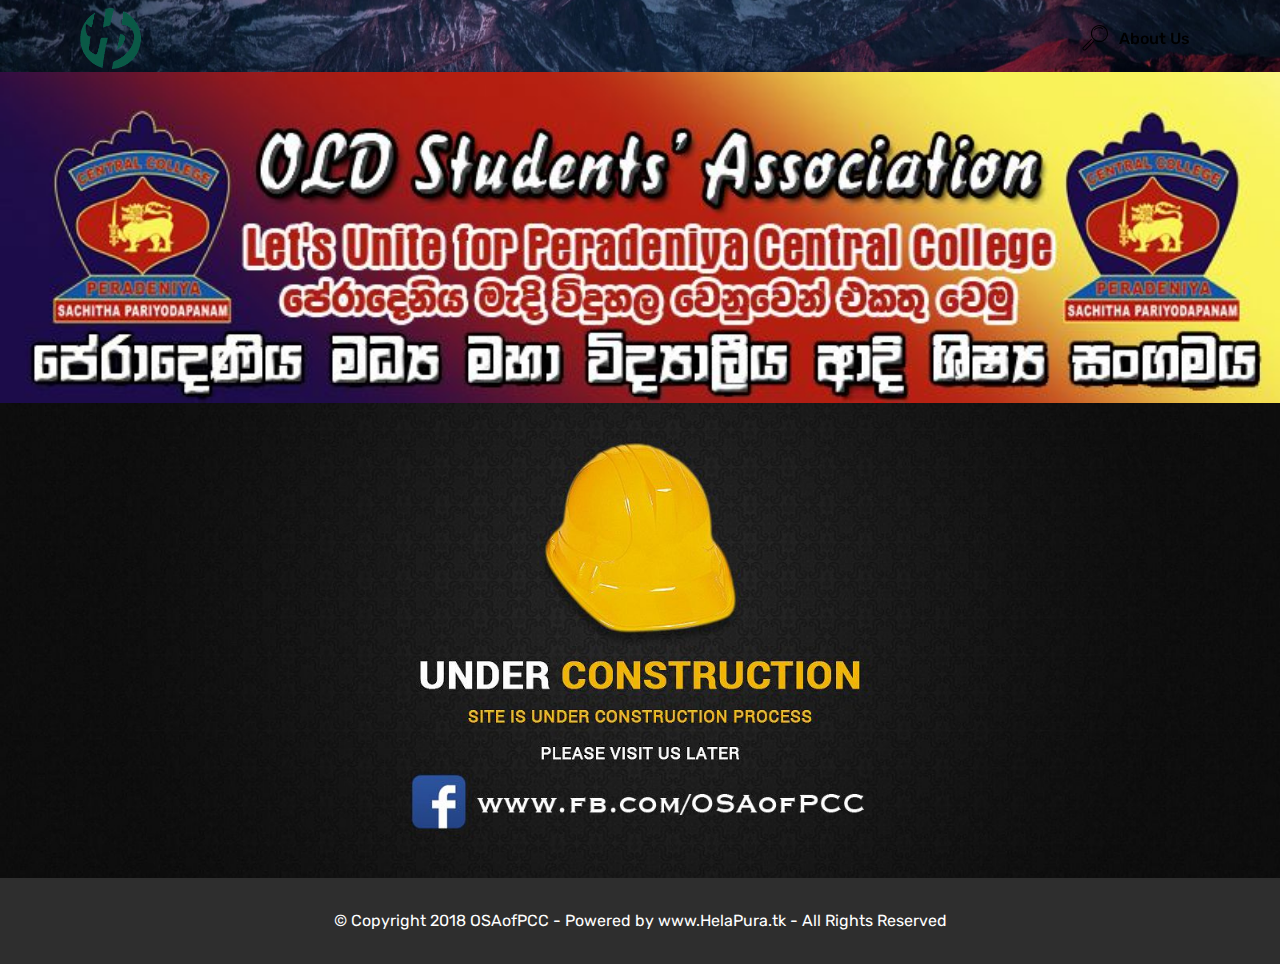
==== OSAofPCC.html @ 98aab87f "create github pages" ====
<!DOCTYPE html>
<html >
<head>
  <!-- Site made with Mobirise Website Builder v4.6.5, https://mobirise.com -->
  <meta charset="UTF-8">
  <meta http-equiv="X-UA-Compatible" content="IE=edge">
  <meta name="generator" content="Mobirise v4.6.5, mobirise.com">
  <meta name="viewport" content="width=device-width, initial-scale=1, minimum-scale=1">
  <link rel="shortcut icon" href="assets/images/hp-pc-240x240.png" type="image/x-icon">
  <meta name="description" content="
OLD Students' Association of Peradeniya Central College">
  <title>OSA of PCC</title>
  <link rel="stylesheet" href="assets/web/assets/mobirise-icons/mobirise-icons.css">
  <link rel="stylesheet" href="assets/tether/tether.min.css">
  <link rel="stylesheet" href="assets/bootstrap/css/bootstrap.min.css">
  <link rel="stylesheet" href="assets/bootstrap/css/bootstrap-grid.min.css">
  <link rel="stylesheet" href="assets/bootstrap/css/bootstrap-reboot.min.css">
  <link rel="stylesheet" href="assets/dropdown/css/style.css">
  <link rel="stylesheet" href="assets/theme/css/style.css">
  <link rel="stylesheet" href="assets/mobirise/css/mbr-additional.css" type="text/css">
  
  
  
</head>
<body>
  <section class="menu cid-qJVxbph5bW" once="menu" id="menu1-17">

    

    <nav class="navbar navbar-expand beta-menu navbar-dropdown align-items-center navbar-fixed-top navbar-toggleable-sm bg-color transparent">
        <button class="navbar-toggler navbar-toggler-right" type="button" data-toggle="collapse" data-target="#navbarSupportedContent" aria-controls="navbarSupportedContent" aria-expanded="false" aria-label="Toggle navigation">
            <div class="hamburger">
                <span></span>
                <span></span>
                <span></span>
                <span></span>
            </div>
        </button>
        <div class="menu-logo">
            <div class="navbar-brand">
                <span class="navbar-logo">
                    <a href="https://helapura.github.io/">
                         <img src="assets/images/hp-pc-240x240.png" alt="HelaPura" title="HelaPura" style="height: 3.8rem;">
                    </a>
                </span>
                
            </div>
        </div>
        <div class="collapse navbar-collapse" id="navbarSupportedContent">
            <ul class="navbar-nav nav-dropdown nav-right" data-app-modern-menu="true"><li class="nav-item">
                    <a class="nav-link link text-black display-4" href="index.html#footer1-16">
                        <span class="mbri-search mbr-iconfont mbr-iconfont-btn"></span>
                        About Us
                    </a>
                </li></ul>
            
        </div>
    </nav>
</section>

<section class="engine"><a href="https://mobirise.ws/c">best free site maker</a></section><section class="mbr-section content5 cid-qJYm6vkU81 mbr-parallax-background" id="content5-1f">

    

    

    <div class="container">
        <div class="media-container-row">
            <div class="title col-12 col-md-8">
                <h2 class="align-center mbr-bold mbr-white pb-3 mbr-fonts-style display-2">
                    
                <div><br></div></h2>
                
                
                
            </div>
        </div>
    </div>
</section>

<section class="cid-qJYxyuSx7U" id="image2-1i">

    

    <figure class="mbr-figure">
        <div class="image-block" style="width: 100%;">
            <img src="assets/images/28059053-2018395811741523-7338429073947802902-n-820x212.jpg" alt="Mobirise" title="">
            
        </div>
    </figure>
</section>

<section class="cid-qJYRbrfuUV" id="image2-1p">

    

    <figure class="mbr-figure">
        <div class="image-block" style="width: 100%;">
            <img src="assets/images/osauc-1600x594.jpg" alt="Mobirise" title="">
            <figcaption class="mbr-figure-caption mbr-figure-caption-over">
                <div class="container pb-5 mbr-white align-center mbr-fonts-style display-1"></div>
            </figcaption>
        </div>
    </figure>
</section>

<section once="" class="cid-qJYJS5qsFV" id="footer6-1o">

    

    

    <div class="container">
        <div class="media-container-row align-center mbr-white">
            <div class="col-12">
                <p class="mbr-text mb-0 mbr-fonts-style display-7">
                    © Copyright 2018 OSAofPCC - Powered by www.HelaPura.tk - All Rights Reserved
                </p>
            </div>
        </div>
    </div>
</section>


  <script src="assets/web/assets/jquery/jquery.min.js"></script>
  <script src="assets/popper/popper.min.js"></script>
  <script src="assets/tether/tether.min.js"></script>
  <script src="assets/bootstrap/js/bootstrap.min.js"></script>
  <script src="assets/smoothscroll/smooth-scroll.js"></script>
  <script src="assets/dropdown/js/script.min.js"></script>
  <script src="assets/touchswipe/jquery.touch-swipe.min.js"></script>
  <script src="assets/parallax/jarallax.min.js"></script>
  <script src="assets/theme/js/script.js"></script>
  
  
</body>
</html>
---- assets/web/assets/mobirise-icons/mobirise-icons.css ----
@font-face {
  font-family: 'MobiriseIcons';
  src:  url('mobirise-icons.eot?spat4u');
  src:  url('mobirise-icons.eot?spat4u#iefix') format('embedded-opentype'),
    url('mobirise-icons.ttf?spat4u') format('truetype'),
    url('mobirise-icons.woff?spat4u') format('woff'),
    url('mobirise-icons.svg?spat4u#MobiriseIcons') format('svg');
  font-weight: normal;
  font-style: normal;
}

[class^="mbri-"], [class*=" mbri-"] {
  /* use !important to prevent issues with browser extensions that change fonts */
  font-family: MobiriseIcons !important;
  speak: none;
  font-style: normal;
  font-weight: normal;
  font-variant: normal;
  text-transform: none;
  line-height: 1;

  /* Better Font Rendering =========== */
  -webkit-font-smoothing: antialiased;
  -moz-osx-font-smoothing: grayscale;
}

.mbri-add-submenu:before {
  content: "\e900";
}
.mbri-alert:before {
  content: "\e901";
}
.mbri-align-center:before {
  content: "\e902";
}
.mbri-align-justify:before {
  content: "\e903";
}
.mbri-align-left:before {
  content: "\e904";
}
.mbri-align-right:before {
  content: "\e905";
}
.mbri-android:before {
  content: "\e906";
}
.mbri-apple:before {
  content: "\e907";
}
.mbri-arrow-down:before {
  content: "\e908";
}
.mbri-arrow-next:before {
  content: "\e909";
}
.mbri-arrow-prev:before {
  content: "\e90a";
}
.mbri-arrow-up:before {
  content: "\e90b";
}
.mbri-bold:before {
  content: "\e90c";
}
.mbri-bookmark:before {
  content: "\e90d";
}
.mbri-bootstrap:before {
  content: "\e90e";
}
.mbri-briefcase:before {
  content: "\e90f";
}
.mbri-browse:before {
  content: "\e910";
}
.mbri-bulleted-list:before {
  content: "\e911";
}
.mbri-calendar:before {
  content: "\e912";
}
.mbri-camera:before {
  content: "\e913";
}
.mbri-cart-add:before {
  content: "\e914";
}
.mbri-cart-full:before {
  content: "\e915";
}
.mbri-cash:before {
  content: "\e916";
}
.mbri-change-style:before {
  content: "\e917";
}
.mbri-chat:before {
  content: "\e918";
}
.mbri-clock:before {
  content: "\e919";
}
.mbri-close:before {
  content: "\e91a";
}
.mbri-cloud:before {
  content: "\e91b";
}
.mbri-code:before {
  content: "\e91c";
}
.mbri-contact-form:before {
  content: "\e91d";
}
.mbri-credit-card:before {
  content: "\e91e";
}
.mbri-cursor-click:before {
  content: "\e91f";
}
.mbri-cust-feedback:before {
  content: "\e920";
}
.mbri-database:before {
  content: "\e921";
}
.mbri-delivery:before {
  content: "\e922";
}
.mbri-desktop:before {
  content: "\e923";
}
.mbri-devices:before {
  content: "\e924";
}
.mbri-down:before {
  content: "\e925";
}
.mbri-download:before {
  content: "\e989";
}
.mbri-drag-n-drop:before {
  content: "\e927";
}
.mbri-drag-n-drop2:before {
  content: "\e928";
}
.mbri-edit:before {
  content: "\e929";
}
.mbri-edit2:before {
  content: "\e92a";
}
.mbri-error:before {
  content: "\e92b";
}
.mbri-extension:before {
  content: "\e92c";
}
.mbri-features:before {
  content: "\e92d";
}
.mbri-file:before {
  content: "\e92e";
}
.mbri-flag:before {
  content: "\e92f";
}
.mbri-folder:before {
  content: "\e930";
}
.mbri-gift:before {
  content: "\e931";
}
.mbri-github:before {
  content: "\e932";
}
.mbri-globe:before {
  content: "\e933";
}
.mbri-globe-2:before {
  content: "\e934";
}
.mbri-growing-chart:before {
  content: "\e935";
}
.mbri-hearth:before {
  content: "\e936";
}
.mbri-help:before {
  content: "\e937";
}
.mbri-home:before {
  content: "\e938";
}
.mbri-hot-cup:before {
  content: "\e939";
}
.mbri-idea:before {
  content: "\e93a";
}
.mbri-image-gallery:before {
  content: "\e93b";
}
.mbri-image-slider:before {
  content: "\e93c";
}
.mbri-info:before {
  content: "\e93d";
}
.mbri-italic:before {
  content: "\e93e";
}
.mbri-key:before {
  content: "\e93f";
}
.mbri-laptop:before {
  content: "\e940";
}
.mbri-layers:before {
  content: "\e941";
}
.mbri-left-right:before {
  content: "\e942";
}
.mbri-left:before {
  content: "\e943";
}
.mbri-letter:before {
  content: "\e944";
}
.mbri-like:before {
  content: "\e945";
}
.mbri-link:before {
  content: "\e946";
}
.mbri-lock:before {
  content: "\e947";
}
.mbri-login:before {
  content: "\e948";
}
.mbri-logout:before {
  content: "\e949";
}
.mbri-magic-stick:before {
  content: "\e94a";
}
.mbri-map-pin:before {
  content: "\e94b";
}
.mbri-menu:before {
  content: "\e94c";
}
.mbri-mobile:before {
  content: "\e94d";
}
.mbri-mobile2:before {
  content: "\e94e";
}
.mbri-mobirise:before {
  content: "\e94f";
}
.mbri-more-horizontal:before {
  content: "\e950";
}
.mbri-more-vertical:before {
  content: "\e951";
}
.mbri-music:before {
  content: "\e952";
}
.mbri-new-file:before {
  content: "\e953";
}
.mbri-numbered-list:before {
  content: "\e954";
}
.mbri-opened-folder:before {
  content: "\e955";
}
.mbri-pages:before {
  content: "\e956";
}
.mbri-paper-plane:before {
  content: "\e957";
}
.mbri-paperclip:before {
  content: "\e958";
}
.mbri-photo:before {
  content: "\e959";
}
.mbri-photos:before {
  content: "\e95a";
}
.mbri-pin:before {
  content: "\e95b";
}
.mbri-play:before {
  content: "\e95c";
}
.mbri-plus:before {
  content: "\e95d";
}
.mbri-preview:before {
  content: "\e95e";
}
.mbri-print:before {
  content: "\e95f";
}
.mbri-protect:before {
  content: "\e960";
}
.mbri-question:before {
  content: "\e961";
}
.mbri-quote-left:before {
  content: "\e962";
}
.mbri-quote-right:before {
  content: "\e963";
}
.mbri-refresh:before {
  content: "\e964";
}
.mbri-responsive:before {
  content: "\e965";
}
.mbri-right:before {
  content: "\e966";
}
.mbri-rocket:before {
  content: "\e967";
}
.mbri-sad-face:before {
  content: "\e968";
}
.mbri-sale:before {
  content: "\e969";
}
.mbri-save:before {
  content: "\e96a";
}
.mbri-search:before {
  content: "\e96b";
}
.mbri-setting:before {
  content: "\e96c";
}
.mbri-setting2:before {
  content: "\e96d";
}
.mbri-setting3:before {
  content: "\e96e";
}
.mbri-share:before {
  content: "\e96f";
}
.mbri-shopping-bag:before {
  content: "\e970";
}
.mbri-shopping-basket:before {
  content: "\e971";
}
.mbri-shopping-cart:before {
  content: "\e972";
}
.mbri-sites:before {
  content: "\e973";
}
.mbri-smile-face:before {
  content: "\e974";
}
.mbri-speed:before {
  content: "\e975";
}
.mbri-star:before {
  content: "\e976";
}
.mbri-success:before {
  content: "\e977";
}
.mbri-sun:before {
  content: "\e978";
}
.mbri-sun2:before {
  content: "\e979";
}
.mbri-tablet:before {
  content: "\e97a";
}
.mbri-tablet-vertical:before {
  content: "\e97b";
}
.mbri-target:before {
  content: "\e97c";
}
.mbri-timer:before {
  content: "\e97d";
}
.mbri-to-ftp:before {
  content: "\e97e";
}
.mbri-to-local-drive:before {
  content: "\e97f";
}
.mbri-touch-swipe:before {
  content: "\e980";
}
.mbri-touch:before {
  content: "\e981";
}
.mbri-trash:before {
  content: "\e982";
}
.mbri-underline:before {
  content: "\e983";
}
.mbri-unlink:before {
  content: "\e984";
}
.mbri-unlock:before {
  content: "\e985";
}
.mbri-up-down:before {
  content: "\e986";
}
.mbri-up:before {
  content: "\e987";
}
.mbri-update:before {
  content: "\e988";
}
.mbri-upload:before {
 content: "\e926"; 
}
.mbri-user:before {
  content: "\e98a";
}
.mbri-user2:before {
  content: "\e98b";
}
.mbri-users:before {
  content: "\e98c";
}
.mbri-video:before {
  content: "\e98d";
}
.mbri-video-play:before {
  content: "\e98e";
}
.mbri-watch:before {
  content: "\e98f";
}
.mbri-website-theme:before {
  content: "\e990";
}
.mbri-wifi:before {
  content: "\e991";
}
.mbri-windows:before {
  content: "\e992";
}
.mbri-zoom-out:before {
  content: "\e993";
}
.mbri-redo:before {
  content: "\e994";
}
.mbri-undo:before {
  content: "\e995";
}
---- assets/dropdown/css/style.css ----
.navbar-dropdown {
  left: 0;
  padding: 0;
  position: absolute;
  right: 0;
  top: 0;
  transition: all 0.45s ease;
  z-index: 1030;
  background: #282828; }
  .navbar-dropdown .navbar-logo {
    margin-right: 0.8rem;
    transition: margin 0.3s ease-in-out;
    vertical-align: middle; }
    .navbar-dropdown .navbar-logo img {
      height: 3.125rem;
      transition: all 0.3s ease-in-out; }
    .navbar-dropdown .navbar-logo.mbr-iconfont {
      font-size: 3.125rem;
      line-height: 3.125rem; }
  .navbar-dropdown .navbar-caption {
    font-weight: 700;
    white-space: normal;
    vertical-align: -4px;
    line-height: 3.125rem !important; }
    .navbar-dropdown .navbar-caption, .navbar-dropdown .navbar-caption:hover {
      color: inherit;
      text-decoration: none; }
  .navbar-dropdown .mbr-iconfont + .navbar-caption {
    vertical-align: -1px; }
  .navbar-dropdown.navbar-fixed-top {
    position: fixed; }
  .navbar-dropdown .navbar-brand span {
    vertical-align: -4px; }
  .navbar-dropdown.bg-color.transparent {
    background: none; }
  .navbar-dropdown.navbar-short .navbar-brand {
    padding: 0.625rem 0; }
    .navbar-dropdown.navbar-short .navbar-brand span {
      vertical-align: -1px; }
  .navbar-dropdown.navbar-short .navbar-caption {
    line-height: 2.375rem !important;
    vertical-align: -2px; }
  .navbar-dropdown.navbar-short .navbar-logo {
    margin-right: 0.5rem; }
    .navbar-dropdown.navbar-short .navbar-logo img {
      height: 2.375rem; }
    .navbar-dropdown.navbar-short .navbar-logo.mbr-iconfont {
      font-size: 2.375rem;
      line-height: 2.375rem; }
  .navbar-dropdown.navbar-short .mbr-table-cell {
    height: 3.625rem; }
  .navbar-dropdown .navbar-close {
    left: 0.6875rem;
    position: fixed;
    top: 0.75rem;
    z-index: 1000; }
  .navbar-dropdown .hamburger-icon {
    content: "";
    display: inline-block;
    vertical-align: middle;
    width: 16px;
    -webkit-box-shadow: 0 -6px 0 1px #282828,0 0 0 1px #282828,0 6px 0 1px #282828;
    -moz-box-shadow: 0 -6px 0 1px #282828,0 0 0 1px #282828,0 6px 0 1px #282828;
    box-shadow: 0 -6px 0 1px #282828,0 0 0 1px #282828,0 6px 0 1px #282828; }

.dropdown-menu .dropdown-toggle[data-toggle="dropdown-submenu"]::after {
  border-bottom: 0.35em solid transparent;
  border-left: 0.35em solid;
  border-right: 0;
  border-top: 0.35em solid transparent;
  margin-left: 0.3rem; }

.dropdown-menu .dropdown-item:focus {
  outline: 0; }

.nav-dropdown {
  font-size: 0.75rem;
  font-weight: 500;
  height: auto !important; }
  .nav-dropdown .nav-btn {
    padding-left: 1rem; }
  .nav-dropdown .link {
    margin: .667em 1.667em;
    font-weight: 500;
    padding: 0;
    transition: color .2s ease-in-out; }
    .nav-dropdown .link.dropdown-toggle {
      margin-right: 2.583em; }
      .nav-dropdown .link.dropdown-toggle::after {
        margin-left: .25rem;
        border-top: 0.35em solid;
        border-right: 0.35em solid transparent;
        border-left: 0.35em solid transparent;
        border-bottom: 0; }
      .nav-dropdown .link.dropdown-toggle[aria-expanded="true"] {
        margin: 0;
        padding: 0.667em 3.263em  0.667em 1.667em; }
  .nav-dropdown .link::after,
  .nav-dropdown .dropdown-item::after {
    color: inherit; }
  .nav-dropdown .btn {
    font-size: 0.75rem;
    font-weight: 700;
    letter-spacing: 0;
    margin-bottom: 0;
    padding-left: 1.25rem;
    padding-right: 1.25rem; }
  .nav-dropdown .dropdown-menu {
    border-radius: 0;
    border: 0;
    left: 0;
    margin: 0;
    padding-bottom: 1.25rem;
    padding-top: 1.25rem;
    position: relative; }
  .nav-dropdown .dropdown-submenu {
    margin-left: 0.125rem;
    top: 0; }
  .nav-dropdown .dropdown-item {
    font-weight: 500;
    line-height: 2;
    padding: 0.3846em 4.615em 0.3846em 1.5385em;
    position: relative;
    transition: color .2s ease-in-out, background-color .2s ease-in-out; }
    .nav-dropdown .dropdown-item::after {
      margin-top: -0.3077em;
      position: absolute;
      right: 1.1538em;
      top: 50%; }
    .nav-dropdown .dropdown-item:focus, .nav-dropdown .dropdown-item:hover {
      background: none; }

@media (max-width: 767px) {
  .nav-dropdown.navbar-toggleable-sm {
    bottom: 0;
    display: none;
    left: 0;
    overflow-x: hidden;
    position: fixed;
    top: 0;
    transform: translateX(-100%);
    -ms-transform: translateX(-100%);
    -webkit-transform: translateX(-100%);
    width: 18.75rem;
    z-index: 999; } }
.nav-dropdown.navbar-toggleable-xl {
  bottom: 0;
  display: none;
  left: 0;
  overflow-x: hidden;
  position: fixed;
  top: 0;
  transform: translateX(-100%);
  -ms-transform: translateX(-100%);
  -webkit-transform: translateX(-100%);
  width: 18.75rem;
  z-index: 999; }

.nav-dropdown-sm {
  display: block !important;
  overflow-x: hidden;
  overflow: auto;
  padding-top: 3.875rem; }
  .nav-dropdown-sm::after {
    content: "";
    display: block;
    height: 3rem;
    width: 100%; }
  .nav-dropdown-sm.collapse.in ~ .navbar-close {
    display: block !important; }
  .nav-dropdown-sm.collapsing, .nav-dropdown-sm.collapse.in {
    transform: translateX(0);
    -ms-transform: translateX(0);
    -webkit-transform: translateX(0);
    transition: all 0.25s ease-out;
    -webkit-transition: all 0.25s ease-out;
    background: #282828; }
  .nav-dropdown-sm.collapsing[aria-expanded="false"] {
    transform: translateX(-100%);
    -ms-transform: translateX(-100%);
    -webkit-transform: translateX(-100%); }
  .nav-dropdown-sm .nav-item {
    display: block;
    margin-left: 0 !important;
    padding-left: 0; }
  .nav-dropdown-sm .link,
  .nav-dropdown-sm .dropdown-item {
    border-top: 1px dotted rgba(255, 255, 255, 0.1);
    font-size: 0.8125rem;
    line-height: 1.6;
    margin: 0 !important;
    padding: 0.875rem 2.4rem 0.875rem 1.5625rem !important;
    position: relative;
    white-space: normal; }
    .nav-dropdown-sm .link:focus, .nav-dropdown-sm .link:hover,
    .nav-dropdown-sm .dropdown-item:focus,
    .nav-dropdown-sm .dropdown-item:hover {
      background: rgba(0, 0, 0, 0.2) !important;
      color: #c0a375; }
  .nav-dropdown-sm .nav-btn {
    position: relative;
    padding: 1.5625rem 1.5625rem 0 1.5625rem; }
    .nav-dropdown-sm .nav-btn::before {
      border-top: 1px dotted rgba(255, 255, 255, 0.1);
      content: "";
      left: 0;
      position: absolute;
      top: 0;
      width: 100%; }
    .nav-dropdown-sm .nav-btn + .nav-btn {
      padding-top: 0.625rem; }
      .nav-dropdown-sm .nav-btn + .nav-btn::before {
        display: none; }
  .nav-dropdown-sm .btn {
    padding: 0.625rem 0; }
  .nav-dropdown-sm .dropdown-toggle[data-toggle="dropdown-submenu"]::after {
    margin-left: .25rem;
    border-top: 0.35em solid;
    border-right: 0.35em solid transparent;
    border-left: 0.35em solid transparent;
    border-bottom: 0; }
  .nav-dropdown-sm .dropdown-toggle[data-toggle="dropdown-submenu"][aria-expanded="true"]::after {
    border-top: 0;
    border-right: 0.35em solid transparent;
    border-left: 0.35em solid transparent;
    border-bottom: 0.35em solid; }
  .nav-dropdown-sm .dropdown-menu {
    margin: 0;
    padding: 0;
    position: relative;
    top: 0;
    left: 0;
    width: 100%;
    border: 0;
    float: none;
    border-radius: 0;
    background: none; }
  .nav-dropdown-sm .dropdown-submenu {
    left: 100%;
    margin-left: 0.125rem;
    margin-top: -1.25rem;
    top: 0; }

.navbar-toggleable-sm .nav-dropdown .dropdown-menu {
  position: absolute; }

.navbar-toggleable-sm .nav-dropdown .dropdown-submenu {
  left: 100%;
  margin-left: 0.125rem;
  margin-top: -1.25rem;
  top: 0; }

.navbar-toggleable-sm.opened .nav-dropdown .dropdown-menu {
  position: relative; }

.navbar-toggleable-sm.opened .nav-dropdown .dropdown-submenu {
  left: 0;
  margin-left: 00rem;
  margin-top: 0rem;
  top: 0; }

.is-builder .nav-dropdown.collapsing {
  transition: none !important; }

/*# sourceMappingURL=style.css.map */
---- assets/theme/css/style.css ----
/*!
 * Mobirise v4 theme (https://mobirise.com/)
 * Copyright 2017 Mobirise
 */
section {
  background-color: #eeeeee; }

section,
.container,
.container-fluid {
  position: relative;
  word-wrap: break-word; }

a.mbr-iconfont:hover {
  text-decoration: none; }

.article .lead p, .article .lead ul, .article .lead ol, .article .lead pre, .article .lead blockquote {
  margin-bottom: 0; }

a {
  font-style: normal;
  font-weight: 400;
  cursor: pointer; }
  a, a:hover {
    text-decoration: none; }

figure {
  margin-bottom: 0; }

body {
  color: #232323; }

h1, h2, h3, h4, h5, h6,
.h1, .h2, .h3, .h4, .h5, .h6,
.display-1, .display-2, .display-3, .display-4 {
  line-height: 1;
  word-break: break-word;
  word-wrap: break-word; }

b, strong {
  font-weight: bold; }

blockquote {
  padding: 10px 0 10px 20px;
  position: relative;
  border-left: 2px solid;
  border-color: #ff3366; }

input:-webkit-autofill, input:-webkit-autofill:hover, input:-webkit-autofill:focus, input:-webkit-autofill:active {
  transition-delay: 9999s;
  transition-property: background-color, color; }

textarea[type="hidden"] {
  display: none; }

body {
  position: relative; }

section {
  background-position: 50% 50%;
  background-repeat: no-repeat;
  background-size: cover; }
  section .mbr-background-video,
  section .mbr-background-video-preview {
    position: absolute;
    bottom: 0;
    left: 0;
    right: 0;
    top: 0; }

.hidden {
  visibility: hidden; }

.mbr-z-index20 {
  z-index: 20; }

/*! Base colors */
.mbr-white {
  color: #ffffff; }

.mbr-black {
  color: #000000; }

.mbr-bg-white {
  background-color: #ffffff; }

.mbr-bg-black {
  background-color: #000000; }

/*! Text-aligns */
.align-left {
  text-align: left; }

.align-center {
  text-align: center; }

.align-right {
  text-align: right; }

@media (max-width: 767px) {
  .align-left, .align-center, .align-right, .mbr-section-btn, .mbr-section-title {
    text-align: center; } }
/*! Font-weight  */
.mbr-light {
  font-weight: 300; }

.mbr-regular {
  font-weight: 400; }

.mbr-semibold {
  font-weight: 500; }

.mbr-bold {
  font-weight: 700; }

/*! Media  */
.media-size-item {
  -webkit-flex: 1 1 auto;
  -moz-flex: 1 1 auto;
  -ms-flex: 1 1 auto;
  -o-flex: 1 1 auto;
  flex: 1 1 auto; }

.media-content {
  -webkit-flex-basis: 100%;
  flex-basis: 100%; }

.media-container-row {
  display: -ms-flexbox;
  display: -webkit-flex;
  display: flex;
  -webkit-flex-direction: row;
  -ms-flex-direction: row;
  flex-direction: row;
  -webkit-flex-wrap: wrap;
  -ms-flex-wrap: wrap;
  flex-wrap: wrap;
  -webkit-justify-content: center;
  -ms-flex-pack: center;
  justify-content: center;
  -webkit-align-content: center;
  -ms-flex-line-pack: center;
  align-content: center;
  -webkit-align-items: start;
  -ms-flex-align: start;
  align-items: start; }
  .media-container-row .media-size-item {
    width: 400px; }

.media-container-column {
  display: -ms-flexbox;
  display: -webkit-flex;
  display: flex;
  -webkit-flex-direction: column;
  -ms-flex-direction: column;
  flex-direction: column;
  -webkit-flex-wrap: wrap;
  -ms-flex-wrap: wrap;
  flex-wrap: wrap;
  -webkit-justify-content: center;
  -ms-flex-pack: center;
  justify-content: center;
  -webkit-align-content: center;
  -ms-flex-line-pack: center;
  align-content: center;
  -webkit-align-items: stretch;
  -ms-flex-align: stretch;
  align-items: stretch; }
  .media-container-column > * {
    width: 100%; }

@media (min-width: 992px) {
  .media-container-row {
    -webkit-flex-wrap: nowrap;
    -ms-flex-wrap: nowrap;
    flex-wrap: nowrap; } }
figure {
  overflow: hidden; }

figure[mbr-media-size] {
  transition: width 0.1s; }

.mbr-figure img, .mbr-figure iframe {
  display: block;
  width: 100%; }

.card {
  background-color: transparent;
  border: none; }

.card-img {
  text-align: center;
  flex-shrink: 0; }

.media {
  max-width: 100%;
  margin: 0 auto; }

.mbr-figure {
  -ms-flex-item-align: center;
  -ms-grid-row-align: center;
  -webkit-align-self: center;
  align-self: center; }

.media-container > div {
  max-width: 100%; }

.mbr-figure img, .card-img img {
  width: 100%; }

@media (max-width: 991px) {
  .media-size-item {
    width: auto !important; }

  .media {
    width: auto; }

  .mbr-figure {
    width: 100% !important; } }
/*! Buttons */
.mbr-section-btn {
  margin-left: -.25rem;
  margin-right: -.25rem;
  font-size: 0; }

nav .mbr-section-btn {
  margin-left: 0rem;
  margin-right: 0rem; }

/*! Btn icon margin */
.btn .mbr-iconfont, .btn.btn-sm .mbr-iconfont {
  cursor: pointer;
  margin-right: 0.5rem; }

.btn.btn-md .mbr-iconfont, .btn.btn-md .mbr-iconfont {
  margin-right: 0.8rem; }

.mbr-regular {
  font-weight: 400; }

.mbr-semibold {
  font-weight: 500; }

.mbr-bold {
  font-weight: 700; }

[type="submit"] {
  -webkit-appearance: none; }

/*! Full-screen */
.mbr-fullscreen .mbr-overlay {
  min-height: 100vh; }

.mbr-fullscreen {
  display: flex;
  display: -webkit-flex;
  display: -moz-flex;
  display: -ms-flex;
  display: -o-flex;
  align-items: center;
  -webkit-align-items: center;
  min-height: 100vh;
  padding-top: 3rem;
  padding-bottom: 3rem; }

/*! Map */
.map {
  height: 25rem;
  position: relative; }
  .map iframe {
    width: 100%;
    height: 100%; }

/* Form */
.form-asterisk {
  font-family: initial;
  position: absolute;
  top: -2px;
  font-weight: normal; }

/*! Scroll to top arrow */
.mbr-arrow-up {
  bottom: 25px;
  right: 90px;
  position: fixed;
  text-align: right;
  z-index: 5000;
  color: #ffffff;
  font-size: 32px;
  transform: rotate(180deg);
  -webkit-transform: rotate(180deg); }

.mbr-arrow-up a {
  background: rgba(0, 0, 0, 0.2);
  border-radius: 3px;
  color: #fff;
  display: inline-block;
  height: 60px;
  width: 60px;
  outline-style: none !important;
  position: relative;
  text-decoration: none;
  transition: all .3s ease-in-out;
  cursor: pointer;
  text-align: center; }
  .mbr-arrow-up a:hover {
    background-color: rgba(0, 0, 0, 0.4); }
  .mbr-arrow-up a i {
    line-height: 60px; }

.mbr-arrow-up-icon {
  display: block;
  color: #fff; }

.mbr-arrow-up-icon::before {
  content: "\203a";
  display: inline-block;
  font-family: serif;
  font-size: 32px;
  line-height: 1;
  font-style: normal;
  position: relative;
  top: 6px;
  left: -4px;
  -webkit-transform: rotate(-90deg);
  transform: rotate(-90deg); }

/*! Arrow Down */
.mbr-arrow {
  position: absolute;
  bottom: 45px;
  left: 50%;
  width: 60px;
  height: 60px;
  cursor: pointer;
  background-color: rgba(80, 80, 80, 0.5);
  border-radius: 50%;
  -webkit-transform: translateX(-50%);
  transform: translateX(-50%); }
  .mbr-arrow > a {
    display: inline-block;
    text-decoration: none;
    outline-style: none;
    -webkit-animation: arrowdown 1.7s ease-in-out infinite;
    animation: arrowdown 1.7s ease-in-out infinite; }
    .mbr-arrow > a > i {
      position: absolute;
      top: -2px;
      left: 15px;
      font-size: 2rem; }

@keyframes arrowdown {
  0% {
    transform: translateY(0px);
    -webkit-transform: translateY(0px); }
  50% {
    transform: translateY(-5px);
    -webkit-transform: translateY(-5px); }
  100% {
    transform: translateY(0px);
    -webkit-transform: translateY(0px); } }
@-webkit-keyframes arrowdown {
  0% {
    transform: translateY(0px);
    -webkit-transform: translateY(0px); }
  50% {
    transform: translateY(-5px);
    -webkit-transform: translateY(-5px); }
  100% {
    transform: translateY(0px);
    -webkit-transform: translateY(0px); } }
@media (max-width: 500px) {
  .mbr-arrow-up {
    left: 50%;
    right: auto;
    transform: translateX(-50%) rotate(180deg);
    -webkit-transform: translateX(-50%) rotate(180deg); } }
/*Gradients animation*/
@keyframes gradient-animation {
  from {
    background-position: 0% 100%;
    animation-timing-function: ease-in-out; }
  to {
    background-position: 100% 0%;
    animation-timing-function: ease-in-out; } }
@-webkit-keyframes gradient-animation {
  from {
    background-position: 0% 100%;
    animation-timing-function: ease-in-out; }
  to {
    background-position: 100% 0%;
    animation-timing-function: ease-in-out; } }
.bg-gradient {
  background-size: 200% 200%;
  animation: gradient-animation 5s infinite alternate;
  -webkit-animation: gradient-animation 5s infinite alternate; }

.menu .navbar-brand {
  display: -webkit-flex; }
  .menu .navbar-brand span {
    display: flex;
    display: -webkit-flex; }
  .menu .navbar-brand .navbar-caption-wrap {
    display: -webkit-flex; }
  .menu .navbar-brand .navbar-logo img {
    display: -webkit-flex; }
@media (min-width: 768px) and (max-width: 991px) {
  .menu .navbar-toggleable-sm .navbar-nav {
    display: -webkit-box;
    display: -webkit-flex;
    display: -ms-flexbox; } }
@media (min-width: 992px) {
  .menu .navbar-nav.nav-dropdown {
    display: -webkit-flex; }
  .menu .navbar-toggleable-sm .navbar-collapse {
    display: -webkit-flex !important; } }

/*# sourceMappingURL=style.css.map */
.engine {
	position: absolute;
	text-indent: -2400px;
	text-align: center;
	padding: 0;
	top: 0;
	left: -2400px;
}
---- assets/mobirise/css/mbr-additional.css ----
@import url(https://fonts.googleapis.com/css?family=Rubik:300,300i,400,400i,500,500i,700,700i,900,900i);





body {
  font-style: normal;
  line-height: 1.5;
}
.mbr-section-title {
  font-style: normal;
  line-height: 1.2;
}
.mbr-section-subtitle {
  line-height: 1.3;
}
.mbr-text {
  font-style: normal;
  line-height: 1.6;
}
.display-1 {
  font-family: 'Rubik', sans-serif;
  font-size: 4.25rem;
}
.display-1 > .mbr-iconfont {
  font-size: 6.8rem;
}
.display-2 {
  font-family: 'Rubik', sans-serif;
  font-size: 3rem;
}
.display-2 > .mbr-iconfont {
  font-size: 4.8rem;
}
.display-4 {
  font-family: 'Rubik', sans-serif;
  font-size: 1rem;
}
.display-4 > .mbr-iconfont {
  font-size: 1.6rem;
}
.display-5 {
  font-family: 'Rubik', sans-serif;
  font-size: 1.5rem;
}
.display-5 > .mbr-iconfont {
  font-size: 2.4rem;
}
.display-7 {
  font-family: 'Rubik', sans-serif;
  font-size: 1rem;
}
.display-7 > .mbr-iconfont {
  font-size: 1.6rem;
}
/* ---- Fluid typography for mobile devices ---- */
/* 1.4 - font scale ratio ( bootstrap == 1.42857 ) */
/* 100vw - current viewport width */
/* (48 - 20)  48 == 48rem == 768px, 20 == 20rem == 320px(minimal supported viewport) */
/* 0.65 - min scale variable, may vary */
@media (max-width: 768px) {
  .display-1 {
    font-size: 3.4rem;
    font-size: calc( 2.1374999999999997rem + (4.25 - 2.1374999999999997) * ((100vw - 20rem) / (48 - 20)));
    line-height: calc( 1.4 * (2.1374999999999997rem + (4.25 - 2.1374999999999997) * ((100vw - 20rem) / (48 - 20))));
  }
  .display-2 {
    font-size: 2.4rem;
    font-size: calc( 1.7rem + (3 - 1.7) * ((100vw - 20rem) / (48 - 20)));
    line-height: calc( 1.4 * (1.7rem + (3 - 1.7) * ((100vw - 20rem) / (48 - 20))));
  }
  .display-4 {
    font-size: 0.8rem;
    font-size: calc( 1rem + (1 - 1) * ((100vw - 20rem) / (48 - 20)));
    line-height: calc( 1.4 * (1rem + (1 - 1) * ((100vw - 20rem) / (48 - 20))));
  }
  .display-5 {
    font-size: 1.2rem;
    font-size: calc( 1.175rem + (1.5 - 1.175) * ((100vw - 20rem) / (48 - 20)));
    line-height: calc( 1.4 * (1.175rem + (1.5 - 1.175) * ((100vw - 20rem) / (48 - 20))));
  }
}
/* Buttons */
.btn {
  font-weight: 500;
  border-width: 2px;
  font-style: normal;
  letter-spacing: 1px;
  margin: .4rem .8rem;
  white-space: normal;
  -webkit-transition: all 0.3s ease-in-out;
  -moz-transition: all 0.3s ease-in-out;
  transition: all 0.3s ease-in-out;
  padding: 1rem 3rem;
  border-radius: 3px;
  display: inline-flex;
  align-items: center;
  justify-content: center;
  word-break: break-word;
}
.btn-sm {
  font-weight: 500;
  letter-spacing: 1px;
  -webkit-transition: all 0.3s ease-in-out;
  -moz-transition: all 0.3s ease-in-out;
  transition: all 0.3s ease-in-out;
  padding: 0.6rem 1.5rem;
  border-radius: 3px;
}
.btn-md {
  font-weight: 500;
  letter-spacing: 1px;
  margin: .4rem .8rem !important;
  -webkit-transition: all 0.3s ease-in-out;
  -moz-transition: all 0.3s ease-in-out;
  transition: all 0.3s ease-in-out;
  padding: 1rem 3rem;
  border-radius: 3px;
}
.btn-lg {
  font-weight: 500;
  letter-spacing: 1px;
  margin: .4rem .8rem !important;
  -webkit-transition: all 0.3s ease-in-out;
  -moz-transition: all 0.3s ease-in-out;
  transition: all 0.3s ease-in-out;
  padding: 1.2rem 3.2rem;
  border-radius: 3px;
}
.bg-primary {
  background-color: #149dcc !important;
}
.bg-success {
  background-color: #f7ed4a !important;
}
.bg-info {
  background-color: #82786e !important;
}
.bg-warning {
  background-color: #879a9f !important;
}
.bg-danger {
  background-color: #b1a374 !important;
}
.btn-primary,
.btn-primary:active {
  background-color: #149dcc !important;
  border-color: #149dcc !important;
  color: #ffffff !important;
}
.btn-primary:hover,
.btn-primary:focus,
.btn-primary.focus,
.btn-primary.active {
  color: #ffffff !important;
  background-color: #0d6786 !important;
  border-color: #0d6786 !important;
}
.btn-primary.disabled,
.btn-primary:disabled {
  color: #ffffff !important;
  background-color: #0d6786 !important;
  border-color: #0d6786 !important;
}
.btn-secondary,
.btn-secondary:active {
  background-color: #ff3366 !important;
  border-color: #ff3366 !important;
  color: #ffffff !important;
}
.btn-secondary:hover,
.btn-secondary:focus,
.btn-secondary.focus,
.btn-secondary.active {
  color: #ffffff !important;
  background-color: #e50039 !important;
  border-color: #e50039 !important;
}
.btn-secondary.disabled,
.btn-secondary:disabled {
  color: #ffffff !important;
  background-color: #e50039 !important;
  border-color: #e50039 !important;
}
.btn-info,
.btn-info:active {
  background-color: #82786e !important;
  border-color: #82786e !important;
  color: #ffffff !important;
}
.btn-info:hover,
.btn-info:focus,
.btn-info.focus,
.btn-info.active {
  color: #ffffff !important;
  background-color: #59524b !important;
  border-color: #59524b !important;
}
.btn-info.disabled,
.btn-info:disabled {
  color: #ffffff !important;
  background-color: #59524b !important;
  border-color: #59524b !important;
}
.btn-success,
.btn-success:active {
  background-color: #f7ed4a !important;
  border-color: #f7ed4a !important;
  color: #3f3c03 !important;
}
.btn-success:hover,
.btn-success:focus,
.btn-success.focus,
.btn-success.active {
  color: #3f3c03 !important;
  background-color: #eadd0a !important;
  border-color: #eadd0a !important;
}
.btn-success.disabled,
.btn-success:disabled {
  color: #3f3c03 !important;
  background-color: #eadd0a !important;
  border-color: #eadd0a !important;
}
.btn-warning,
.btn-warning:active {
  background-color: #879a9f !important;
  border-color: #879a9f !important;
  color: #ffffff !important;
}
.btn-warning:hover,
.btn-warning:focus,
.btn-warning.focus,
.btn-warning.active {
  color: #ffffff !important;
  background-color: #617479 !important;
  border-color: #617479 !important;
}
.btn-warning.disabled,
.btn-warning:disabled {
  color: #ffffff !important;
  background-color: #617479 !important;
  border-color: #617479 !important;
}
.btn-danger,
.btn-danger:active {
  background-color: #b1a374 !important;
  border-color: #b1a374 !important;
  color: #ffffff !important;
}
.btn-danger:hover,
.btn-danger:focus,
.btn-danger.focus,
.btn-danger.active {
  color: #ffffff !important;
  background-color: #8b7d4e !important;
  border-color: #8b7d4e !important;
}
.btn-danger.disabled,
.btn-danger:disabled {
  color: #ffffff !important;
  background-color: #8b7d4e !important;
  border-color: #8b7d4e !important;
}
.btn-white {
  color: #333333 !important;
}
.btn-white,
.btn-white:active {
  background-color: #ffffff !important;
  border-color: #ffffff !important;
  color: #808080 !important;
}
.btn-white:hover,
.btn-white:focus,
.btn-white.focus,
.btn-white.active {
  color: #808080 !important;
  background-color: #d9d9d9 !important;
  border-color: #d9d9d9 !important;
}
.btn-white.disabled,
.btn-white:disabled {
  color: #808080 !important;
  background-color: #d9d9d9 !important;
  border-color: #d9d9d9 !important;
}
.btn-black,
.btn-black:active {
  background-color: #333333 !important;
  border-color: #333333 !important;
  color: #ffffff !important;
}
.btn-black:hover,
.btn-black:focus,
.btn-black.focus,
.btn-black.active {
  color: #ffffff !important;
  background-color: #0d0d0d !important;
  border-color: #0d0d0d !important;
}
.btn-black.disabled,
.btn-black:disabled {
  color: #ffffff !important;
  background-color: #0d0d0d !important;
  border-color: #0d0d0d !important;
}
.btn-primary-outline,
.btn-primary-outline:active {
  background: none;
  border-color: #0b566f;
  color: #0b566f;
}
.btn-primary-outline:hover,
.btn-primary-outline:focus,
.btn-primary-outline.focus,
.btn-primary-outline.active {
  color: #ffffff;
  background-color: #149dcc;
  border-color: #149dcc;
}
.btn-primary-outline.disabled,
.btn-primary-outline:disabled {
  color: #ffffff !important;
  background-color: #149dcc !important;
  border-color: #149dcc !important;
}
.btn-secondary-outline,
.btn-secondary-outline:active {
  background: none;
  border-color: #cc0033;
  color: #cc0033;
}
.btn-secondary-outline:hover,
.btn-secondary-outline:focus,
.btn-secondary-outline.focus,
.btn-secondary-outline.active {
  color: #ffffff;
  background-color: #ff3366;
  border-color: #ff3366;
}
.btn-secondary-outline.disabled,
.btn-secondary-outline:disabled {
  color: #ffffff !important;
  background-color: #ff3366 !important;
  border-color: #ff3366 !important;
}
.btn-info-outline,
.btn-info-outline:active {
  background: none;
  border-color: #4b453f;
  color: #4b453f;
}
.btn-info-outline:hover,
.btn-info-outline:focus,
.btn-info-outline.focus,
.btn-info-outline.active {
  color: #ffffff;
  background-color: #82786e;
  border-color: #82786e;
}
.btn-info-outline.disabled,
.btn-info-outline:disabled {
  color: #ffffff !important;
  background-color: #82786e !important;
  border-color: #82786e !important;
}
.btn-success-outline,
.btn-success-outline:active {
  background: none;
  border-color: #d2c609;
  color: #d2c609;
}
.btn-success-outline:hover,
.btn-success-outline:focus,
.btn-success-outline.focus,
.btn-success-outline.active {
  color: #3f3c03;
  background-color: #f7ed4a;
  border-color: #f7ed4a;
}
.btn-success-outline.disabled,
.btn-success-outline:disabled {
  color: #3f3c03 !important;
  background-color: #f7ed4a !important;
  border-color: #f7ed4a !important;
}
.btn-warning-outline,
.btn-warning-outline:active {
  background: none;
  border-color: #55666b;
  color: #55666b;
}
.btn-warning-outline:hover,
.btn-warning-outline:focus,
.btn-warning-outline.focus,
.btn-warning-outline.active {
  color: #ffffff;
  background-color: #879a9f;
  border-color: #879a9f;
}
.btn-warning-outline.disabled,
.btn-warning-outline:disabled {
  color: #ffffff !important;
  background-color: #879a9f !important;
  border-color: #879a9f !important;
}
.btn-danger-outline,
.btn-danger-outline:active {
  background: none;
  border-color: #7a6e45;
  color: #7a6e45;
}
.btn-danger-outline:hover,
.btn-danger-outline:focus,
.btn-danger-outline.focus,
.btn-danger-outline.active {
  color: #ffffff;
  background-color: #b1a374;
  border-color: #b1a374;
}
.btn-danger-outline.disabled,
.btn-danger-outline:disabled {
  color: #ffffff !important;
  background-color: #b1a374 !important;
  border-color: #b1a374 !important;
}
.btn-black-outline,
.btn-black-outline:active {
  background: none;
  border-color: #000000;
  color: #000000;
}
.btn-black-outline:hover,
.btn-black-outline:focus,
.btn-black-outline.focus,
.btn-black-outline.active {
  color: #ffffff;
  background-color: #333333;
  border-color: #333333;
}
.btn-black-outline.disabled,
.btn-black-outline:disabled {
  color: #ffffff !important;
  background-color: #333333 !important;
  border-color: #333333 !important;
}
.btn-white-outline,
.btn-white-outline:active,
.btn-white-outline.active {
  background: none;
  border-color: #ffffff;
  color: #ffffff;
}
.btn-white-outline:hover,
.btn-white-outline:focus,
.btn-white-outline.focus {
  color: #333333;
  background-color: #ffffff;
  border-color: #ffffff;
}
.text-primary {
  color: #149dcc !important;
}
.text-secondary {
  color: #ff3366 !important;
}
.text-success {
  color: #f7ed4a !important;
}
.text-info {
  color: #82786e !important;
}
.text-warning {
  color: #879a9f !important;
}
.text-danger {
  color: #b1a374 !important;
}
.text-white {
  color: #ffffff !important;
}
.text-black {
  color: #000000 !important;
}
a.text-primary:hover,
a.text-primary:focus {
  color: #0b566f !important;
}
a.text-secondary:hover,
a.text-secondary:focus {
  color: #cc0033 !important;
}
a.text-success:hover,
a.text-success:focus {
  color: #d2c609 !important;
}
a.text-info:hover,
a.text-info:focus {
  color: #4b453f !important;
}
a.text-warning:hover,
a.text-warning:focus {
  color: #55666b !important;
}
a.text-danger:hover,
a.text-danger:focus {
  color: #7a6e45 !important;
}
a.text-white:hover,
a.text-white:focus {
  color: #b3b3b3 !important;
}
a.text-black:hover,
a.text-black:focus {
  color: #4d4d4d !important;
}
.alert-success {
  background-color: #70c770;
}
.alert-info {
  background-color: #82786e;
}
.alert-warning {
  background-color: #879a9f;
}
.alert-danger {
  background-color: #b1a374;
}
.mbr-section-btn a.btn:not(.btn-form) {
  border-radius: 100px;
}
.mbr-section-btn a.btn:not(.btn-form):hover,
.mbr-section-btn a.btn:not(.btn-form):focus {
  box-shadow: none !important;
}
.mbr-section-btn a.btn:not(.btn-form):hover,
.mbr-section-btn a.btn:not(.btn-form):focus {
  box-shadow: 0 10px 40px 0 rgba(0, 0, 0, 0.2) !important;
  -webkit-box-shadow: 0 10px 40px 0 rgba(0, 0, 0, 0.2) !important;
}
.mbr-gallery-filter li a {
  border-radius: 100px !important;
}
.mbr-gallery-filter li.active .btn {
  background-color: #149dcc;
  border-color: #149dcc;
  color: #ffffff;
}
.mbr-gallery-filter li.active .btn:focus {
  box-shadow: none;
}
.nav-tabs .nav-link {
  border-radius: 100px !important;
}
.btn-form {
  border-radius: 0;
}
.btn-form:hover {
  cursor: pointer;
}
a,
a:hover {
  color: #149dcc;
}
.mbr-plan-header.bg-primary .mbr-plan-subtitle,
.mbr-plan-header.bg-primary .mbr-plan-price-desc {
  color: #b4e6f8;
}
.mbr-plan-header.bg-success .mbr-plan-subtitle,
.mbr-plan-header.bg-success .mbr-plan-price-desc {
  color: #ffffff;
}
.mbr-plan-header.bg-info .mbr-plan-subtitle,
.mbr-plan-header.bg-info .mbr-plan-price-desc {
  color: #beb8b2;
}
.mbr-plan-header.bg-warning .mbr-plan-subtitle,
.mbr-plan-header.bg-warning .mbr-plan-price-desc {
  color: #ced6d8;
}
.mbr-plan-header.bg-danger .mbr-plan-subtitle,
.mbr-plan-header.bg-danger .mbr-plan-price-desc {
  color: #dfd9c6;
}
/* Scroll to top button*/
.scrollToTop_wraper {
  opacity: 0 !important;
}
#scrollToTop a i:before {
  content: '';
  position: absolute;
  height: 40%;
  top: 25%;
  background: #fff;
  width: 2px;
  left: calc(50% - 1px);
}
#scrollToTop a i:after {
  content: '';
  position: absolute;
  display: block;
  border-top: 2px solid #fff;
  border-right: 2px solid #fff;
  width: 40%;
  height: 40%;
  left: 30%;
  bottom: 30%;
  transform: rotate(135deg);
}
/* Others*/
.note-check a[data-value=Rubik] {
  font-style: normal;
}
.mbr-arrow a {
  color: #ffffff;
}
@media (max-width: 767px) {
  .mbr-arrow {
    display: none;
  }
}
.form-control-label {
  position: relative;
  cursor: pointer;
  margin-bottom: .357em;
  padding: 0;
}
.alert {
  color: #ffffff;
  border-radius: 0;
  border: 0;
  font-size: .875rem;
  line-height: 1.5;
  margin-bottom: 1.875rem;
  padding: 1.25rem;
  position: relative;
}
.alert.alert-form::after {
  background-color: inherit;
  bottom: -7px;
  content: "";
  display: block;
  height: 14px;
  left: 50%;
  margin-left: -7px;
  position: absolute;
  transform: rotate(45deg);
  width: 14px;
}
.form-control {
  background-color: #f5f5f5;
  box-shadow: none;
  color: #565656;
  font-family: 'Rubik', sans-serif;
  font-size: 1rem;
  line-height: 1.43;
  min-height: 3.5em;
  padding: 1.07em .5em;
}
.form-control > .mbr-iconfont {
  font-size: 1.6rem;
}
.form-control,
.form-control:focus {
  border: 1px solid #e8e8e8;
}
.form-active .form-control:invalid {
  border-color: red;
}
.mbr-overlay {
  background-color: #000;
  bottom: 0;
  left: 0;
  opacity: .5;
  position: absolute;
  right: 0;
  top: 0;
  z-index: 0;
}
blockquote {
  font-style: italic;
  padding: 10px 0 10px 20px;
  font-size: 1.09rem;
  position: relative;
  border-color: #149dcc;
  border-width: 3px;
}
ul,
ol,
pre,
blockquote {
  margin-bottom: 2.3125rem;
}
pre {
  background: #f4f4f4;
  padding: 10px 24px;
  white-space: pre-wrap;
}
.inactive {
  -webkit-user-select: none;
  -moz-user-select: none;
  -ms-user-select: none;
  user-select: none;
  pointer-events: none;
  -webkit-user-drag: none;
  user-drag: none;
}
.mbr-section__comments .row {
  justify-content: center;
}
/* Forms */
.mbr-form .btn {
  margin: .4rem 0;
}
.mbr-form .input-group-btn a.btn {
  border-radius: 100px !important;
}
.mbr-form .input-group-btn a.btn:hover {
  box-shadow: 0 10px 40px 0 rgba(0, 0, 0, 0.2);
}
.mbr-form .input-group-btn button[type="submit"] {
  border-radius: 100px !important;
  padding: 1rem 3rem;
}
.mbr-form .input-group-btn button[type="submit"]:hover {
  box-shadow: 0 10px 40px 0 rgba(0, 0, 0, 0.2);
}
.form2 .form-control {
  border-top-left-radius: 100px;
  border-bottom-left-radius: 100px;
}
.form2 .input-group-btn a.btn {
  border-top-left-radius: 0 !important;
  border-bottom-left-radius: 0 !important;
}
.form2 .input-group-btn button[type="submit"] {
  border-top-left-radius: 0 !important;
  border-bottom-left-radius: 0 !important;
}
.form3 input[type="email"] {
  border-radius: 100px !important;
}
@media (max-width: 349px) {
  .form2 input[type="email"] {
    border-radius: 100px !important;
  }
  .form2 .input-group-btn a.btn {
    border-radius: 100px !important;
  }
  .form2 .input-group-btn button[type="submit"] {
    border-radius: 100px !important;
  }
}
@media (max-width: 767px) {
  .btn {
    font-size: .75rem !important;
  }
  .btn .mbr-iconfont {
    font-size: 1rem !important;
  }
}
/* Social block */
.btn-social {
  font-size: 20px;
  border-radius: 50%;
  padding: 0;
  width: 44px;
  height: 44px;
  line-height: 44px;
  text-align: center;
  position: relative;
  border: 2px solid #c0a375;
  border-color: #149dcc;
  color: #232323;
  cursor: pointer;
}
.btn-social i {
  top: 0;
  line-height: 44px;
  width: 44px;
}
.btn-social:hover {
  color: #fff;
  background: #149dcc;
}
.btn-social + .btn {
  margin-left: .1rem;
}
/* Footer */
.mbr-footer-content li::before,
.mbr-footer .mbr-contacts li::before {
  background: #149dcc;
}
.mbr-footer-content li a:hover,
.mbr-footer .mbr-contacts li a:hover {
  color: #149dcc;
}
.footer3 input[type="email"],
.footer4 input[type="email"] {
  border-radius: 100px !important;
}
.footer3 .input-group-btn a.btn,
.footer4 .input-group-btn a.btn {
  border-radius: 100px !important;
}
.footer3 .input-group-btn button[type="submit"],
.footer4 .input-group-btn button[type="submit"] {
  border-radius: 100px !important;
}
/* Headers*/
.header13 .form-inline input[type="email"],
.header14 .form-inline input[type="email"] {
  border-radius: 100px;
}
.header13 .form-inline input[type="text"],
.header14 .form-inline input[type="text"] {
  border-radius: 100px;
}
.header13 .form-inline input[type="tel"],
.header14 .form-inline input[type="tel"] {
  border-radius: 100px;
}
.header13 .form-inline a.btn,
.header14 .form-inline a.btn {
  border-radius: 100px;
}
.header13 .form-inline button,
.header14 .form-inline button {
  border-radius: 100px !important;
}
.offset-1 {
  margin-left: 8.33333%;
}
.offset-2 {
  margin-left: 16.66667%;
}
.offset-3 {
  margin-left: 25%;
}
.offset-4 {
  margin-left: 33.33333%;
}
.offset-5 {
  margin-left: 41.66667%;
}
.offset-6 {
  margin-left: 50%;
}
.offset-7 {
  margin-left: 58.33333%;
}
.offset-8 {
  margin-left: 66.66667%;
}
.offset-9 {
  margin-left: 75%;
}
.offset-10 {
  margin-left: 83.33333%;
}
.offset-11 {
  margin-left: 91.66667%;
}
@media (min-width: 576px) {
  .offset-sm-0 {
    margin-left: 0%;
  }
  .offset-sm-1 {
    margin-left: 8.33333%;
  }
  .offset-sm-2 {
    margin-left: 16.66667%;
  }
  .offset-sm-3 {
    margin-left: 25%;
  }
  .offset-sm-4 {
    margin-left: 33.33333%;
  }
  .offset-sm-5 {
    margin-left: 41.66667%;
  }
  .offset-sm-6 {
    margin-left: 50%;
  }
  .offset-sm-7 {
    margin-left: 58.33333%;
  }
  .offset-sm-8 {
    margin-left: 66.66667%;
  }
  .offset-sm-9 {
    margin-left: 75%;
  }
  .offset-sm-10 {
    margin-left: 83.33333%;
  }
  .offset-sm-11 {
    margin-left: 91.66667%;
  }
}
@media (min-width: 768px) {
  .offset-md-0 {
    margin-left: 0%;
  }
  .offset-md-1 {
    margin-left: 8.33333%;
  }
  .offset-md-2 {
    margin-left: 16.66667%;
  }
  .offset-md-3 {
    margin-left: 25%;
  }
  .offset-md-4 {
    margin-left: 33.33333%;
  }
  .offset-md-5 {
    margin-left: 41.66667%;
  }
  .offset-md-6 {
    margin-left: 50%;
  }
  .offset-md-7 {
    margin-left: 58.33333%;
  }
  .offset-md-8 {
    margin-left: 66.66667%;
  }
  .offset-md-9 {
    margin-left: 75%;
  }
  .offset-md-10 {
    margin-left: 83.33333%;
  }
  .offset-md-11 {
    margin-left: 91.66667%;
  }
}
@media (min-width: 992px) {
  .offset-lg-0 {
    margin-left: 0%;
  }
  .offset-lg-1 {
    margin-left: 8.33333%;
  }
  .offset-lg-2 {
    margin-left: 16.66667%;
  }
  .offset-lg-3 {
    margin-left: 25%;
  }
  .offset-lg-4 {
    margin-left: 33.33333%;
  }
  .offset-lg-5 {
    margin-left: 41.66667%;
  }
  .offset-lg-6 {
    margin-left: 50%;
  }
  .offset-lg-7 {
    margin-left: 58.33333%;
  }
  .offset-lg-8 {
    margin-left: 66.66667%;
  }
  .offset-lg-9 {
    margin-left: 75%;
  }
  .offset-lg-10 {
    margin-left: 83.33333%;
  }
  .offset-lg-11 {
    margin-left: 91.66667%;
  }
}
@media (min-width: 1200px) {
  .offset-xl-0 {
    margin-left: 0%;
  }
  .offset-xl-1 {
    margin-left: 8.33333%;
  }
  .offset-xl-2 {
    margin-left: 16.66667%;
  }
  .offset-xl-3 {
    margin-left: 25%;
  }
  .offset-xl-4 {
    margin-left: 33.33333%;
  }
  .offset-xl-5 {
    margin-left: 41.66667%;
  }
  .offset-xl-6 {
    margin-left: 50%;
  }
  .offset-xl-7 {
    margin-left: 58.33333%;
  }
  .offset-xl-8 {
    margin-left: 66.66667%;
  }
  .offset-xl-9 {
    margin-left: 75%;
  }
  .offset-xl-10 {
    margin-left: 83.33333%;
  }
  .offset-xl-11 {
    margin-left: 91.66667%;
  }
}
.navbar-toggler {
  -webkit-align-self: flex-start;
  -ms-flex-item-align: start;
  align-self: flex-start;
  padding: 0.25rem 0.75rem;
  font-size: 1.25rem;
  line-height: 1;
  background: transparent;
  border: 1px solid transparent;
  -webkit-border-radius: 0.25rem;
  border-radius: 0.25rem;
}
.navbar-toggler:focus,
.navbar-toggler:hover {
  text-decoration: none;
}
.navbar-toggler-icon {
  display: inline-block;
  width: 1.5em;
  height: 1.5em;
  vertical-align: middle;
  content: "";
  background: no-repeat center center;
  -webkit-background-size: 100% 100%;
  -o-background-size: 100% 100%;
  background-size: 100% 100%;
}
.navbar-toggler-left {
  position: absolute;
  left: 1rem;
}
.navbar-toggler-right {
  position: absolute;
  right: 1rem;
}
@media (max-width: 575px) {
  .navbar-toggleable .navbar-nav .dropdown-menu {
    position: static;
    float: none;
  }
  .navbar-toggleable > .container {
    padding-right: 0;
    padding-left: 0;
  }
}
@media (min-width: 576px) {
  .navbar-toggleable {
    -webkit-box-orient: horizontal;
    -webkit-box-direction: normal;
    -webkit-flex-direction: row;
    -ms-flex-direction: row;
    flex-direction: row;
    -webkit-flex-wrap: nowrap;
    -ms-flex-wrap: nowrap;
    flex-wrap: nowrap;
    -webkit-box-align: center;
    -webkit-align-items: center;
    -ms-flex-align: center;
    align-items: center;
  }
  .navbar-toggleable .navbar-nav {
    -webkit-box-orient: horizontal;
    -webkit-box-direction: normal;
    -webkit-flex-direction: row;
    -ms-flex-direction: row;
    flex-direction: row;
  }
  .navbar-toggleable .navbar-nav .nav-link {
    padding-right: .5rem;
    padding-left: .5rem;
  }
  .navbar-toggleable > .container {
    display: -webkit-box;
    display: -webkit-flex;
    display: -ms-flexbox;
    display: flex;
    -webkit-flex-wrap: nowrap;
    -ms-flex-wrap: nowrap;
    flex-wrap: nowrap;
    -webkit-box-align: center;
    -webkit-align-items: center;
    -ms-flex-align: center;
    align-items: center;
  }
  .navbar-toggleable .navbar-collapse {
    display: -webkit-box !important;
    display: -webkit-flex !important;
    display: -ms-flexbox !important;
    display: flex !important;
    width: 100%;
  }
  .navbar-toggleable .navbar-toggler {
    display: none;
  }
}
@media (max-width: 767px) {
  .navbar-toggleable-sm .navbar-nav .dropdown-menu {
    position: static;
    float: none;
  }
  .navbar-toggleable-sm > .container {
    padding-right: 0;
    padding-left: 0;
  }
}
@media (min-width: 768px) {
  .navbar-toggleable-sm {
    -webkit-box-orient: horizontal;
    -webkit-box-direction: normal;
    -webkit-flex-direction: row;
    -ms-flex-direction: row;
    flex-direction: row;
    -webkit-flex-wrap: nowrap;
    -ms-flex-wrap: nowrap;
    flex-wrap: nowrap;
    -webkit-box-align: center;
    -webkit-align-items: center;
    -ms-flex-align: center;
    align-items: center;
  }
  .navbar-toggleable-sm .navbar-nav {
    -webkit-box-orient: horizontal;
    -webkit-box-direction: normal;
    -webkit-flex-direction: row;
    -ms-flex-direction: row;
    flex-direction: row;
  }
  .navbar-toggleable-sm .navbar-nav .nav-link {
    padding-right: .5rem;
    padding-left: .5rem;
  }
  .navbar-toggleable-sm > .container {
    display: -webkit-box;
    display: -webkit-flex;
    display: -ms-flexbox;
    display: flex;
    -webkit-flex-wrap: nowrap;
    -ms-flex-wrap: nowrap;
    flex-wrap: nowrap;
    -webkit-box-align: center;
    -webkit-align-items: center;
    -ms-flex-align: center;
    align-items: center;
  }
  .navbar-toggleable-sm .navbar-collapse {
    display: -webkit-box !important;
    display: -webkit-flex !important;
    display: -ms-flexbox !important;
    display: flex !important;
    width: 100%;
  }
  .navbar-toggleable-sm .navbar-toggler {
    display: none;
  }
}
@media (max-width: 991px) {
  .navbar-toggleable-md .navbar-nav .dropdown-menu {
    position: static;
    float: none;
  }
  .navbar-toggleable-md > .container {
    padding-right: 0;
    padding-left: 0;
  }
}
@media (min-width: 992px) {
  .navbar-toggleable-md {
    -webkit-box-orient: horizontal;
    -webkit-box-direction: normal;
    -webkit-flex-direction: row;
    -ms-flex-direction: row;
    flex-direction: row;
    -webkit-flex-wrap: nowrap;
    -ms-flex-wrap: nowrap;
    flex-wrap: nowrap;
    -webkit-box-align: center;
    -webkit-align-items: center;
    -ms-flex-align: center;
    align-items: center;
  }
  .navbar-toggleable-md .navbar-nav {
    -webkit-box-orient: horizontal;
    -webkit-box-direction: normal;
    -webkit-flex-direction: row;
    -ms-flex-direction: row;
    flex-direction: row;
  }
  .navbar-toggleable-md .navbar-nav .nav-link {
    padding-right: .5rem;
    padding-left: .5rem;
  }
  .navbar-toggleable-md > .container {
    display: -webkit-box;
    display: -webkit-flex;
    display: -ms-flexbox;
    display: flex;
    -webkit-flex-wrap: nowrap;
    -ms-flex-wrap: nowrap;
    flex-wrap: nowrap;
    -webkit-box-align: center;
    -webkit-align-items: center;
    -ms-flex-align: center;
    align-items: center;
  }
  .navbar-toggleable-md .navbar-collapse {
    display: -webkit-box !important;
    display: -webkit-flex !important;
    display: -ms-flexbox !important;
    display: flex !important;
    width: 100%;
  }
  .navbar-toggleable-md .navbar-toggler {
    display: none;
  }
}
@media (max-width: 1199px) {
  .navbar-toggleable-lg .navbar-nav .dropdown-menu {
    position: static;
    float: none;
  }
  .navbar-toggleable-lg > .container {
    padding-right: 0;
    padding-left: 0;
  }
}
@media (min-width: 1200px) {
  .navbar-toggleable-lg {
    -webkit-box-orient: horizontal;
    -webkit-box-direction: normal;
    -webkit-flex-direction: row;
    -ms-flex-direction: row;
    flex-direction: row;
    -webkit-flex-wrap: nowrap;
    -ms-flex-wrap: nowrap;
    flex-wrap: nowrap;
    -webkit-box-align: center;
    -webkit-align-items: center;
    -ms-flex-align: center;
    align-items: center;
  }
  .navbar-toggleable-lg .navbar-nav {
    -webkit-box-orient: horizontal;
    -webkit-box-direction: normal;
    -webkit-flex-direction: row;
    -ms-flex-direction: row;
    flex-direction: row;
  }
  .navbar-toggleable-lg .navbar-nav .nav-link {
    padding-right: .5rem;
    padding-left: .5rem;
  }
  .navbar-toggleable-lg > .container {
    display: -webkit-box;
    display: -webkit-flex;
    display: -ms-flexbox;
    display: flex;
    -webkit-flex-wrap: nowrap;
    -ms-flex-wrap: nowrap;
    flex-wrap: nowrap;
    -webkit-box-align: center;
    -webkit-align-items: center;
    -ms-flex-align: center;
    align-items: center;
  }
  .navbar-toggleable-lg .navbar-collapse {
    display: -webkit-box !important;
    display: -webkit-flex !important;
    display: -ms-flexbox !important;
    display: flex !important;
    width: 100%;
  }
  .navbar-toggleable-lg .navbar-toggler {
    display: none;
  }
}
.navbar-toggleable-xl {
  -webkit-box-orient: horizontal;
  -webkit-box-direction: normal;
  -webkit-flex-direction: row;
  -ms-flex-direction: row;
  flex-direction: row;
  -webkit-flex-wrap: nowrap;
  -ms-flex-wrap: nowrap;
  flex-wrap: nowrap;
  -webkit-box-align: center;
  -webkit-align-items: center;
  -ms-flex-align: center;
  align-items: center;
}
.navbar-toggleable-xl .navbar-nav .dropdown-menu {
  position: static;
  float: none;
}
.navbar-toggleable-xl > .container {
  padding-right: 0;
  padding-left: 0;
}
.navbar-toggleable-xl .navbar-nav {
  -webkit-box-orient: horizontal;
  -webkit-box-direction: normal;
  -webkit-flex-direction: row;
  -ms-flex-direction: row;
  flex-direction: row;
}
.navbar-toggleable-xl .navbar-nav .nav-link {
  padding-right: .5rem;
  padding-left: .5rem;
}
.navbar-toggleable-xl > .container {
  display: -webkit-box;
  display: -webkit-flex;
  display: -ms-flexbox;
  display: flex;
  -webkit-flex-wrap: nowrap;
  -ms-flex-wrap: nowrap;
  flex-wrap: nowrap;
  -webkit-box-align: center;
  -webkit-align-items: center;
  -ms-flex-align: center;
  align-items: center;
}
.navbar-toggleable-xl .navbar-collapse {
  display: -webkit-box !important;
  display: -webkit-flex !important;
  display: -ms-flexbox !important;
  display: flex !important;
  width: 100%;
}
.navbar-toggleable-xl .navbar-toggler {
  display: none;
}
.card-img {
  width: auto;
}
.menu .navbar.collapsed:not(.beta-menu) {
  flex-direction: column;
}
.carousel-item.active,
.carousel-item-next,
.carousel-item-prev {
  display: -webkit-box;
  display: -webkit-flex;
  display: -ms-flexbox;
  display: flex;
}
.note-air-layout .dropup .dropdown-menu,
.note-air-layout .navbar-fixed-bottom .dropdown .dropdown-menu {
  bottom: initial !important;
}
html,
body {
  height: auto;
  min-height: 100vh;
}
.dropup .dropdown-toggle::after {
  display: none;
}
.cid-qJVxbph5bW .navbar {
  padding: .5rem 0;
  background: #989e9f;
  transition: none;
  min-height: 77px;
}
.cid-qJVxbph5bW .navbar-dropdown.bg-color.transparent.opened {
  background: #989e9f;
}
.cid-qJVxbph5bW a {
  font-style: normal;
}
.cid-qJVxbph5bW .nav-item span {
  padding-right: 0.4em;
  line-height: 0.5em;
  vertical-align: text-bottom;
  position: relative;
  text-decoration: none;
}
.cid-qJVxbph5bW .nav-item a {
  display: flex;
  align-items: center;
  justify-content: center;
  padding: 0.7rem 0 !important;
  margin: 0rem .65rem !important;
}
.cid-qJVxbph5bW .nav-item:focus,
.cid-qJVxbph5bW .nav-link:focus {
  outline: none;
}
.cid-qJVxbph5bW .btn {
  padding: 0.4rem 1.5rem;
  display: inline-flex;
  align-items: center;
}
.cid-qJVxbph5bW .btn .mbr-iconfont {
  font-size: 1.6rem;
}
.cid-qJVxbph5bW .menu-logo {
  margin-right: auto;
}
.cid-qJVxbph5bW .menu-logo .navbar-brand {
  display: flex;
  margin-left: 5rem;
  padding: 0;
  transition: padding .2s;
  min-height: 3.8rem;
  align-items: center;
}
.cid-qJVxbph5bW .menu-logo .navbar-brand .navbar-caption-wrap {
  display: -webkit-flex;
  -webkit-align-items: center;
  align-items: center;
  word-break: break-word;
  min-width: 7rem;
  margin: .3rem 0;
}
.cid-qJVxbph5bW .menu-logo .navbar-brand .navbar-caption-wrap .navbar-caption {
  line-height: 1.2rem !important;
  padding-right: 2rem;
}
.cid-qJVxbph5bW .menu-logo .navbar-brand .navbar-logo {
  font-size: 4rem;
  transition: font-size 0.25s;
}
.cid-qJVxbph5bW .menu-logo .navbar-brand .navbar-logo img {
  display: flex;
}
.cid-qJVxbph5bW .menu-logo .navbar-brand .navbar-logo .mbr-iconfont {
  transition: font-size 0.25s;
}
.cid-qJVxbph5bW .navbar-toggleable-sm .navbar-collapse {
  justify-content: flex-end;
  -webkit-justify-content: flex-end;
  padding-right: 5rem;
  width: auto;
}
.cid-qJVxbph5bW .navbar-toggleable-sm .navbar-collapse .navbar-nav {
  flex-wrap: wrap;
  -webkit-flex-wrap: wrap;
  padding-left: 0;
}
.cid-qJVxbph5bW .navbar-toggleable-sm .navbar-collapse .navbar-nav .nav-item {
  -webkit-align-self: center;
  align-self: center;
}
.cid-qJVxbph5bW .navbar-toggleable-sm .navbar-collapse .navbar-buttons {
  padding-left: 0;
  padding-bottom: 0;
}
.cid-qJVxbph5bW .dropdown .dropdown-menu {
  background: #989e9f;
  display: none;
  position: absolute;
  min-width: 5rem;
  padding-top: 1.4rem;
  padding-bottom: 1.4rem;
  text-align: left;
}
.cid-qJVxbph5bW .dropdown .dropdown-menu .dropdown-item {
  width: auto;
  padding: 0.235em 1.5385em 0.235em 1.5385em !important;
}
.cid-qJVxbph5bW .dropdown .dropdown-menu .dropdown-item::after {
  right: 0.5rem;
}
.cid-qJVxbph5bW .dropdown .dropdown-menu .dropdown-submenu {
  margin: 0;
}
.cid-qJVxbph5bW .dropdown.open > .dropdown-menu {
  display: block;
}
.cid-qJVxbph5bW .navbar-toggleable-sm.opened:after {
  position: absolute;
  width: 100vw;
  height: 100vh;
  content: '';
  background-color: rgba(0, 0, 0, 0.1);
  left: 0;
  bottom: 0;
  transform: translateY(100%);
  -webkit-transform: translateY(100%);
  z-index: 1000;
}
.cid-qJVxbph5bW .navbar.navbar-short {
  min-height: 60px;
  transition: all .2s;
}
.cid-qJVxbph5bW .navbar.navbar-short .navbar-toggler-right {
  top: 20px;
}
.cid-qJVxbph5bW .navbar.navbar-short .navbar-logo a {
  font-size: 2.5rem !important;
  line-height: 2.5rem;
  transition: font-size 0.25s;
}
.cid-qJVxbph5bW .navbar.navbar-short .navbar-logo a .mbr-iconfont {
  font-size: 2.5rem !important;
}
.cid-qJVxbph5bW .navbar.navbar-short .navbar-logo a img {
  height: 3rem !important;
}
.cid-qJVxbph5bW .navbar.navbar-short .navbar-brand {
  min-height: 3rem;
}
.cid-qJVxbph5bW button.navbar-toggler {
  width: 31px;
  height: 18px;
  cursor: pointer;
  transition: all .2s;
  top: 1.5rem;
  right: 1rem;
}
.cid-qJVxbph5bW button.navbar-toggler:focus {
  outline: none;
}
.cid-qJVxbph5bW button.navbar-toggler .hamburger span {
  position: absolute;
  right: 0;
  width: 30px;
  height: 2px;
  border-right: 5px;
  background-color: #465052;
}
.cid-qJVxbph5bW button.navbar-toggler .hamburger span:nth-child(1) {
  top: 0;
  transition: all .2s;
}
.cid-qJVxbph5bW button.navbar-toggler .hamburger span:nth-child(2) {
  top: 8px;
  transition: all .15s;
}
.cid-qJVxbph5bW button.navbar-toggler .hamburger span:nth-child(3) {
  top: 8px;
  transition: all .15s;
}
.cid-qJVxbph5bW button.navbar-toggler .hamburger span:nth-child(4) {
  top: 16px;
  transition: all .2s;
}
.cid-qJVxbph5bW nav.opened .hamburger span:nth-child(1) {
  top: 8px;
  width: 0;
  opacity: 0;
  right: 50%;
  transition: all .2s;
}
.cid-qJVxbph5bW nav.opened .hamburger span:nth-child(2) {
  -webkit-transform: rotate(45deg);
  transform: rotate(45deg);
  transition: all .25s;
}
.cid-qJVxbph5bW nav.opened .hamburger span:nth-child(3) {
  -webkit-transform: rotate(-45deg);
  transform: rotate(-45deg);
  transition: all .25s;
}
.cid-qJVxbph5bW nav.opened .hamburger span:nth-child(4) {
  top: 8px;
  width: 0;
  opacity: 0;
  right: 50%;
  transition: all .2s;
}
.cid-qJVxbph5bW .collapsed.navbar-expand {
  flex-direction: column;
}
.cid-qJVxbph5bW .collapsed .btn {
  display: flex;
}
.cid-qJVxbph5bW .collapsed .navbar-collapse {
  display: none !important;
  padding-right: 0 !important;
}
.cid-qJVxbph5bW .collapsed .navbar-collapse.collapsing,
.cid-qJVxbph5bW .collapsed .navbar-collapse.show {
  display: block !important;
}
.cid-qJVxbph5bW .collapsed .navbar-collapse.collapsing .navbar-nav,
.cid-qJVxbph5bW .collapsed .navbar-collapse.show .navbar-nav {
  display: block;
  text-align: center;
}
.cid-qJVxbph5bW .collapsed .navbar-collapse.collapsing .navbar-nav .nav-item,
.cid-qJVxbph5bW .collapsed .navbar-collapse.show .navbar-nav .nav-item {
  clear: both;
}
.cid-qJVxbph5bW .collapsed .navbar-collapse.collapsing .navbar-nav .nav-item:last-child,
.cid-qJVxbph5bW .collapsed .navbar-collapse.show .navbar-nav .nav-item:last-child {
  margin-bottom: 1rem;
}
.cid-qJVxbph5bW .collapsed .navbar-collapse.collapsing .navbar-buttons,
.cid-qJVxbph5bW .collapsed .navbar-collapse.show .navbar-buttons {
  text-align: center;
}
.cid-qJVxbph5bW .collapsed .navbar-collapse.collapsing .navbar-buttons:last-child,
.cid-qJVxbph5bW .collapsed .navbar-collapse.show .navbar-buttons:last-child {
  margin-bottom: 1rem;
}
.cid-qJVxbph5bW .collapsed button.navbar-toggler {
  display: block;
}
.cid-qJVxbph5bW .collapsed .navbar-brand {
  margin-left: 1rem !important;
}
.cid-qJVxbph5bW .collapsed .navbar-toggleable-sm {
  flex-direction: column;
  -webkit-flex-direction: column;
}
.cid-qJVxbph5bW .collapsed .dropdown .dropdown-menu {
  width: 100%;
  text-align: center;
  position: relative;
  opacity: 0;
  display: block;
  height: 0;
  visibility: hidden;
  padding: 0;
  transition-duration: .5s;
  transition-property: opacity,padding,height;
}
.cid-qJVxbph5bW .collapsed .dropdown.open > .dropdown-menu {
  position: relative;
  opacity: 1;
  height: auto;
  padding: 1.4rem 0;
  visibility: visible;
}
.cid-qJVxbph5bW .collapsed .dropdown .dropdown-submenu {
  left: 0;
  text-align: center;
  width: 100%;
}
.cid-qJVxbph5bW .collapsed .dropdown .dropdown-toggle[data-toggle="dropdown-submenu"]::after {
  margin-top: 0;
  position: inherit;
  right: 0;
  top: 50%;
  display: inline-block;
  width: 0;
  height: 0;
  margin-left: .3em;
  vertical-align: middle;
  content: "";
  border-top: .30em solid;
  border-right: .30em solid transparent;
  border-left: .30em solid transparent;
}
@media (max-width: 991px) {
  .cid-qJVxbph5bW .navbar-expand {
    flex-direction: column;
  }
  .cid-qJVxbph5bW img {
    height: 3.8rem !important;
  }
  .cid-qJVxbph5bW .btn {
    display: flex;
  }
  .cid-qJVxbph5bW button.navbar-toggler {
    display: block;
  }
  .cid-qJVxbph5bW .navbar-brand {
    margin-left: 1rem !important;
  }
  .cid-qJVxbph5bW .navbar-toggleable-sm {
    flex-direction: column;
    -webkit-flex-direction: column;
  }
  .cid-qJVxbph5bW .navbar-collapse {
    display: none !important;
    padding-right: 0 !important;
  }
  .cid-qJVxbph5bW .navbar-collapse.collapsing,
  .cid-qJVxbph5bW .navbar-collapse.show {
    display: block !important;
  }
  .cid-qJVxbph5bW .navbar-collapse.collapsing .navbar-nav,
  .cid-qJVxbph5bW .navbar-collapse.show .navbar-nav {
    display: block;
    text-align: center;
  }
  .cid-qJVxbph5bW .navbar-collapse.collapsing .navbar-nav .nav-item,
  .cid-qJVxbph5bW .navbar-collapse.show .navbar-nav .nav-item {
    clear: both;
  }
  .cid-qJVxbph5bW .navbar-collapse.collapsing .navbar-nav .nav-item:last-child,
  .cid-qJVxbph5bW .navbar-collapse.show .navbar-nav .nav-item:last-child {
    margin-bottom: 1rem;
  }
  .cid-qJVxbph5bW .navbar-collapse.collapsing .navbar-buttons,
  .cid-qJVxbph5bW .navbar-collapse.show .navbar-buttons {
    text-align: center;
  }
  .cid-qJVxbph5bW .navbar-collapse.collapsing .navbar-buttons:last-child,
  .cid-qJVxbph5bW .navbar-collapse.show .navbar-buttons:last-child {
    margin-bottom: 1rem;
  }
  .cid-qJVxbph5bW .dropdown .dropdown-menu {
    width: 100%;
    text-align: center;
    position: relative;
    opacity: 0;
    display: block;
    height: 0;
    visibility: hidden;
    padding: 0;
    transition-duration: .5s;
    transition-property: opacity,padding,height;
  }
  .cid-qJVxbph5bW .dropdown.open > .dropdown-menu {
    position: relative;
    opacity: 1;
    height: auto;
    padding: 1.4rem 0;
    visibility: visible;
  }
  .cid-qJVxbph5bW .dropdown .dropdown-submenu {
    left: 0;
    text-align: center;
    width: 100%;
  }
  .cid-qJVxbph5bW .dropdown .dropdown-toggle[data-toggle="dropdown-submenu"]::after {
    margin-top: 0;
    position: inherit;
    right: 0;
    top: 50%;
    display: inline-block;
    width: 0;
    height: 0;
    margin-left: .3em;
    vertical-align: middle;
    content: "";
    border-top: .30em solid;
    border-right: .30em solid transparent;
    border-left: .30em solid transparent;
  }
}
@media (min-width: 767px) {
  .cid-qJVxbph5bW .menu-logo {
    flex-shrink: 0;
  }
}
.cid-qJVxbph5bW .navbar-collapse {
  flex-basis: auto;
}
.cid-qJVxbph5bW .nav-link:hover,
.cid-qJVxbph5bW .dropdown-item:hover {
  color: #465052 !important;
}
.cid-qJYTLpVyeY {
  background: #ffffff;
}
.cid-qJYTLpVyeY .image-block {
  margin: auto;
  width: 100% !important;
}
.cid-qJYTLpVyeY .mbr-figure {
  margin: 0 auto;
}
.cid-qJYTLpVyeY figcaption {
  position: relative;
}
.cid-qJYTLpVyeY figcaption div {
  position: absolute;
  bottom: 0;
  width: 100%;
}
@media (max-width: 768px) {
  .cid-qJYTLpVyeY .image-block {
    width: 100% !important;
  }
}
.cid-qJW3kjVVFN {
  padding-top: 60px;
  padding-bottom: 60px;
  background-color: #2e2e2e;
}
@media (max-width: 767px) {
  .cid-qJW3kjVVFN .content {
    text-align: center;
  }
  .cid-qJW3kjVVFN .content > div:not(:last-child) {
    margin-bottom: 2rem;
  }
}
@media (max-width: 767px) {
  .cid-qJW3kjVVFN .media-wrap {
    margin-bottom: 1rem;
  }
}
.cid-qJW3kjVVFN .media-wrap .mbr-iconfont-logo {
  font-size: 7.5rem;
  color: #f36;
}
.cid-qJW3kjVVFN .media-wrap img {
  height: 6rem;
}
@media (max-width: 767px) {
  .cid-qJW3kjVVFN .footer-lower .copyright {
    margin-bottom: 1rem;
    text-align: center;
  }
}
.cid-qJW3kjVVFN .footer-lower hr {
  margin: 1rem 0;
  border-color: #fff;
  opacity: .05;
}
.cid-qJW3kjVVFN .footer-lower .social-list {
  padding-left: 0;
  margin-bottom: 0;
  list-style: none;
  display: flex;
  flex-wrap: wrap;
  justify-content: flex-end;
  -webkit-justify-content: flex-end;
}
.cid-qJW3kjVVFN .footer-lower .social-list .mbr-iconfont-social {
  font-size: 1.3rem;
  color: #fff;
}
.cid-qJW3kjVVFN .footer-lower .social-list .soc-item {
  margin: 0 .5rem;
}
.cid-qJW3kjVVFN .footer-lower .social-list a {
  margin: 0;
  opacity: .5;
  -webkit-transition: .2s linear;
  transition: .2s linear;
}
.cid-qJW3kjVVFN .footer-lower .social-list a:hover {
  opacity: 1;
}
@media (max-width: 767px) {
  .cid-qJW3kjVVFN .footer-lower .social-list {
    justify-content: center;
    -webkit-justify-content: center;
  }
}
.cid-qJW3kjVVFN .copyright > p {
  text-align: left;
}
.cid-qJZsX5bA8v {
  padding-top: 15px;
  padding-bottom: 15px;
  background-color: #232323;
}
.cid-qJZsX5bA8v .socicon-bg-facebook {
  background: #3e5b98;
  color: #ffffff;
}
.cid-qJZsX5bA8v .socicon-bg-twitter {
  background: #4da7de;
  color: #ffffff;
}
.cid-qJZsX5bA8v .socicon-bg-googleplus {
  background: #dd4b39;
  color: #ffffff;
}
.cid-qJZsX5bA8v .socicon-bg-vkontakte {
  background: #5a7fa6;
  color: #ffffff;
}
.cid-qJZsX5bA8v .socicon-bg-odnoklassniki {
  background: #f48420;
  color: #ffffff;
}
.cid-qJZsX5bA8v .socicon-bg-pinterest {
  background: #c92619;
  color: #ffffff;
}
.cid-qJZsX5bA8v .socicon-bg-mail {
  background: #134785;
  color: #ffffff;
}
.cid-qJZsX5bA8v .btn-social {
  border: none !important;
}
.cid-qJZsX5bA8v [class^="socicon-"]:before,
.cid-qJZsX5bA8v [class*=" socicon-"]:before {
  line-height: 44px;
}
@media (max-width: 767px) {
  .cid-qJZsX5bA8v .btn {
    font-size: 20px !important;
  }
}
.cid-qJZsX5bA8v .mbr-section-title {
  color: #ffffff;
}
.cid-qJVxbph5bW .navbar {
  padding: .5rem 0;
  background: #989e9f;
  transition: none;
  min-height: 77px;
}
.cid-qJVxbph5bW .navbar-dropdown.bg-color.transparent.opened {
  background: #989e9f;
}
.cid-qJVxbph5bW a {
  font-style: normal;
}
.cid-qJVxbph5bW .nav-item span {
  padding-right: 0.4em;
  line-height: 0.5em;
  vertical-align: text-bottom;
  position: relative;
  text-decoration: none;
}
.cid-qJVxbph5bW .nav-item a {
  display: flex;
  align-items: center;
  justify-content: center;
  padding: 0.7rem 0 !important;
  margin: 0rem .65rem !important;
}
.cid-qJVxbph5bW .nav-item:focus,
.cid-qJVxbph5bW .nav-link:focus {
  outline: none;
}
.cid-qJVxbph5bW .btn {
  padding: 0.4rem 1.5rem;
  display: inline-flex;
  align-items: center;
}
.cid-qJVxbph5bW .btn .mbr-iconfont {
  font-size: 1.6rem;
}
.cid-qJVxbph5bW .menu-logo {
  margin-right: auto;
}
.cid-qJVxbph5bW .menu-logo .navbar-brand {
  display: flex;
  margin-left: 5rem;
  padding: 0;
  transition: padding .2s;
  min-height: 3.8rem;
  align-items: center;
}
.cid-qJVxbph5bW .menu-logo .navbar-brand .navbar-caption-wrap {
  display: -webkit-flex;
  -webkit-align-items: center;
  align-items: center;
  word-break: break-word;
  min-width: 7rem;
  margin: .3rem 0;
}
.cid-qJVxbph5bW .menu-logo .navbar-brand .navbar-caption-wrap .navbar-caption {
  line-height: 1.2rem !important;
  padding-right: 2rem;
}
.cid-qJVxbph5bW .menu-logo .navbar-brand .navbar-logo {
  font-size: 4rem;
  transition: font-size 0.25s;
}
.cid-qJVxbph5bW .menu-logo .navbar-brand .navbar-logo img {
  display: flex;
}
.cid-qJVxbph5bW .menu-logo .navbar-brand .navbar-logo .mbr-iconfont {
  transition: font-size 0.25s;
}
.cid-qJVxbph5bW .navbar-toggleable-sm .navbar-collapse {
  justify-content: flex-end;
  -webkit-justify-content: flex-end;
  padding-right: 5rem;
  width: auto;
}
.cid-qJVxbph5bW .navbar-toggleable-sm .navbar-collapse .navbar-nav {
  flex-wrap: wrap;
  -webkit-flex-wrap: wrap;
  padding-left: 0;
}
.cid-qJVxbph5bW .navbar-toggleable-sm .navbar-collapse .navbar-nav .nav-item {
  -webkit-align-self: center;
  align-self: center;
}
.cid-qJVxbph5bW .navbar-toggleable-sm .navbar-collapse .navbar-buttons {
  padding-left: 0;
  padding-bottom: 0;
}
.cid-qJVxbph5bW .dropdown .dropdown-menu {
  background: #989e9f;
  display: none;
  position: absolute;
  min-width: 5rem;
  padding-top: 1.4rem;
  padding-bottom: 1.4rem;
  text-align: left;
}
.cid-qJVxbph5bW .dropdown .dropdown-menu .dropdown-item {
  width: auto;
  padding: 0.235em 1.5385em 0.235em 1.5385em !important;
}
.cid-qJVxbph5bW .dropdown .dropdown-menu .dropdown-item::after {
  right: 0.5rem;
}
.cid-qJVxbph5bW .dropdown .dropdown-menu .dropdown-submenu {
  margin: 0;
}
.cid-qJVxbph5bW .dropdown.open > .dropdown-menu {
  display: block;
}
.cid-qJVxbph5bW .navbar-toggleable-sm.opened:after {
  position: absolute;
  width: 100vw;
  height: 100vh;
  content: '';
  background-color: rgba(0, 0, 0, 0.1);
  left: 0;
  bottom: 0;
  transform: translateY(100%);
  -webkit-transform: translateY(100%);
  z-index: 1000;
}
.cid-qJVxbph5bW .navbar.navbar-short {
  min-height: 60px;
  transition: all .2s;
}
.cid-qJVxbph5bW .navbar.navbar-short .navbar-toggler-right {
  top: 20px;
}
.cid-qJVxbph5bW .navbar.navbar-short .navbar-logo a {
  font-size: 2.5rem !important;
  line-height: 2.5rem;
  transition: font-size 0.25s;
}
.cid-qJVxbph5bW .navbar.navbar-short .navbar-logo a .mbr-iconfont {
  font-size: 2.5rem !important;
}
.cid-qJVxbph5bW .navbar.navbar-short .navbar-logo a img {
  height: 3rem !important;
}
.cid-qJVxbph5bW .navbar.navbar-short .navbar-brand {
  min-height: 3rem;
}
.cid-qJVxbph5bW button.navbar-toggler {
  width: 31px;
  height: 18px;
  cursor: pointer;
  transition: all .2s;
  top: 1.5rem;
  right: 1rem;
}
.cid-qJVxbph5bW button.navbar-toggler:focus {
  outline: none;
}
.cid-qJVxbph5bW button.navbar-toggler .hamburger span {
  position: absolute;
  right: 0;
  width: 30px;
  height: 2px;
  border-right: 5px;
  background-color: #465052;
}
.cid-qJVxbph5bW button.navbar-toggler .hamburger span:nth-child(1) {
  top: 0;
  transition: all .2s;
}
.cid-qJVxbph5bW button.navbar-toggler .hamburger span:nth-child(2) {
  top: 8px;
  transition: all .15s;
}
.cid-qJVxbph5bW button.navbar-toggler .hamburger span:nth-child(3) {
  top: 8px;
  transition: all .15s;
}
.cid-qJVxbph5bW button.navbar-toggler .hamburger span:nth-child(4) {
  top: 16px;
  transition: all .2s;
}
.cid-qJVxbph5bW nav.opened .hamburger span:nth-child(1) {
  top: 8px;
  width: 0;
  opacity: 0;
  right: 50%;
  transition: all .2s;
}
.cid-qJVxbph5bW nav.opened .hamburger span:nth-child(2) {
  -webkit-transform: rotate(45deg);
  transform: rotate(45deg);
  transition: all .25s;
}
.cid-qJVxbph5bW nav.opened .hamburger span:nth-child(3) {
  -webkit-transform: rotate(-45deg);
  transform: rotate(-45deg);
  transition: all .25s;
}
.cid-qJVxbph5bW nav.opened .hamburger span:nth-child(4) {
  top: 8px;
  width: 0;
  opacity: 0;
  right: 50%;
  transition: all .2s;
}
.cid-qJVxbph5bW .collapsed.navbar-expand {
  flex-direction: column;
}
.cid-qJVxbph5bW .collapsed .btn {
  display: flex;
}
.cid-qJVxbph5bW .collapsed .navbar-collapse {
  display: none !important;
  padding-right: 0 !important;
}
.cid-qJVxbph5bW .collapsed .navbar-collapse.collapsing,
.cid-qJVxbph5bW .collapsed .navbar-collapse.show {
  display: block !important;
}
.cid-qJVxbph5bW .collapsed .navbar-collapse.collapsing .navbar-nav,
.cid-qJVxbph5bW .collapsed .navbar-collapse.show .navbar-nav {
  display: block;
  text-align: center;
}
.cid-qJVxbph5bW .collapsed .navbar-collapse.collapsing .navbar-nav .nav-item,
.cid-qJVxbph5bW .collapsed .navbar-collapse.show .navbar-nav .nav-item {
  clear: both;
}
.cid-qJVxbph5bW .collapsed .navbar-collapse.collapsing .navbar-nav .nav-item:last-child,
.cid-qJVxbph5bW .collapsed .navbar-collapse.show .navbar-nav .nav-item:last-child {
  margin-bottom: 1rem;
}
.cid-qJVxbph5bW .collapsed .navbar-collapse.collapsing .navbar-buttons,
.cid-qJVxbph5bW .collapsed .navbar-collapse.show .navbar-buttons {
  text-align: center;
}
.cid-qJVxbph5bW .collapsed .navbar-collapse.collapsing .navbar-buttons:last-child,
.cid-qJVxbph5bW .collapsed .navbar-collapse.show .navbar-buttons:last-child {
  margin-bottom: 1rem;
}
.cid-qJVxbph5bW .collapsed button.navbar-toggler {
  display: block;
}
.cid-qJVxbph5bW .collapsed .navbar-brand {
  margin-left: 1rem !important;
}
.cid-qJVxbph5bW .collapsed .navbar-toggleable-sm {
  flex-direction: column;
  -webkit-flex-direction: column;
}
.cid-qJVxbph5bW .collapsed .dropdown .dropdown-menu {
  width: 100%;
  text-align: center;
  position: relative;
  opacity: 0;
  display: block;
  height: 0;
  visibility: hidden;
  padding: 0;
  transition-duration: .5s;
  transition-property: opacity,padding,height;
}
.cid-qJVxbph5bW .collapsed .dropdown.open > .dropdown-menu {
  position: relative;
  opacity: 1;
  height: auto;
  padding: 1.4rem 0;
  visibility: visible;
}
.cid-qJVxbph5bW .collapsed .dropdown .dropdown-submenu {
  left: 0;
  text-align: center;
  width: 100%;
}
.cid-qJVxbph5bW .collapsed .dropdown .dropdown-toggle[data-toggle="dropdown-submenu"]::after {
  margin-top: 0;
  position: inherit;
  right: 0;
  top: 50%;
  display: inline-block;
  width: 0;
  height: 0;
  margin-left: .3em;
  vertical-align: middle;
  content: "";
  border-top: .30em solid;
  border-right: .30em solid transparent;
  border-left: .30em solid transparent;
}
@media (max-width: 991px) {
  .cid-qJVxbph5bW .navbar-expand {
    flex-direction: column;
  }
  .cid-qJVxbph5bW img {
    height: 3.8rem !important;
  }
  .cid-qJVxbph5bW .btn {
    display: flex;
  }
  .cid-qJVxbph5bW button.navbar-toggler {
    display: block;
  }
  .cid-qJVxbph5bW .navbar-brand {
    margin-left: 1rem !important;
  }
  .cid-qJVxbph5bW .navbar-toggleable-sm {
    flex-direction: column;
    -webkit-flex-direction: column;
  }
  .cid-qJVxbph5bW .navbar-collapse {
    display: none !important;
    padding-right: 0 !important;
  }
  .cid-qJVxbph5bW .navbar-collapse.collapsing,
  .cid-qJVxbph5bW .navbar-collapse.show {
    display: block !important;
  }
  .cid-qJVxbph5bW .navbar-collapse.collapsing .navbar-nav,
  .cid-qJVxbph5bW .navbar-collapse.show .navbar-nav {
    display: block;
    text-align: center;
  }
  .cid-qJVxbph5bW .navbar-collapse.collapsing .navbar-nav .nav-item,
  .cid-qJVxbph5bW .navbar-collapse.show .navbar-nav .nav-item {
    clear: both;
  }
  .cid-qJVxbph5bW .navbar-collapse.collapsing .navbar-nav .nav-item:last-child,
  .cid-qJVxbph5bW .navbar-collapse.show .navbar-nav .nav-item:last-child {
    margin-bottom: 1rem;
  }
  .cid-qJVxbph5bW .navbar-collapse.collapsing .navbar-buttons,
  .cid-qJVxbph5bW .navbar-collapse.show .navbar-buttons {
    text-align: center;
  }
  .cid-qJVxbph5bW .navbar-collapse.collapsing .navbar-buttons:last-child,
  .cid-qJVxbph5bW .navbar-collapse.show .navbar-buttons:last-child {
    margin-bottom: 1rem;
  }
  .cid-qJVxbph5bW .dropdown .dropdown-menu {
    width: 100%;
    text-align: center;
    position: relative;
    opacity: 0;
    display: block;
    height: 0;
    visibility: hidden;
    padding: 0;
    transition-duration: .5s;
    transition-property: opacity,padding,height;
  }
  .cid-qJVxbph5bW .dropdown.open > .dropdown-menu {
    position: relative;
    opacity: 1;
    height: auto;
    padding: 1.4rem 0;
    visibility: visible;
  }
  .cid-qJVxbph5bW .dropdown .dropdown-submenu {
    left: 0;
    text-align: center;
    width: 100%;
  }
  .cid-qJVxbph5bW .dropdown .dropdown-toggle[data-toggle="dropdown-submenu"]::after {
    margin-top: 0;
    position: inherit;
    right: 0;
    top: 50%;
    display: inline-block;
    width: 0;
    height: 0;
    margin-left: .3em;
    vertical-align: middle;
    content: "";
    border-top: .30em solid;
    border-right: .30em solid transparent;
    border-left: .30em solid transparent;
  }
}
@media (min-width: 767px) {
  .cid-qJVxbph5bW .menu-logo {
    flex-shrink: 0;
  }
}
.cid-qJVxbph5bW .navbar-collapse {
  flex-basis: auto;
}
.cid-qJVxbph5bW .nav-link:hover,
.cid-qJVxbph5bW .dropdown-item:hover {
  color: #465052 !important;
}
.cid-qJYm6vkU81 {
  padding-top: 0px;
  padding-bottom: 0px;
  background-image: url("../../../assets/images/jumbotron.jpg");
}
.cid-qJYxyuSx7U {
  background: #ffffff;
}
.cid-qJYxyuSx7U .image-block {
  margin: auto;
  width: 100% !important;
}
.cid-qJYxyuSx7U .mbr-figure {
  margin: 0 auto;
}
.cid-qJYxyuSx7U figcaption {
  position: relative;
}
.cid-qJYxyuSx7U figcaption div {
  position: absolute;
  bottom: 0;
  width: 100%;
}
@media (max-width: 768px) {
  .cid-qJYxyuSx7U .image-block {
    width: 100% !important;
  }
}
.cid-qJYRbrfuUV {
  background: #ffffff;
}
.cid-qJYRbrfuUV .image-block {
  margin: auto;
  width: 100% !important;
}
.cid-qJYRbrfuUV .mbr-figure {
  margin: 0 auto;
}
.cid-qJYRbrfuUV figcaption {
  position: relative;
}
.cid-qJYRbrfuUV figcaption div {
  position: absolute;
  bottom: 0;
  width: 100%;
}
@media (max-width: 768px) {
  .cid-qJYRbrfuUV .image-block {
    width: 100% !important;
  }
}
.cid-qJYJS5qsFV {
  padding-top: 30px;
  padding-bottom: 30px;
  background-color: #2e2e2e;
}
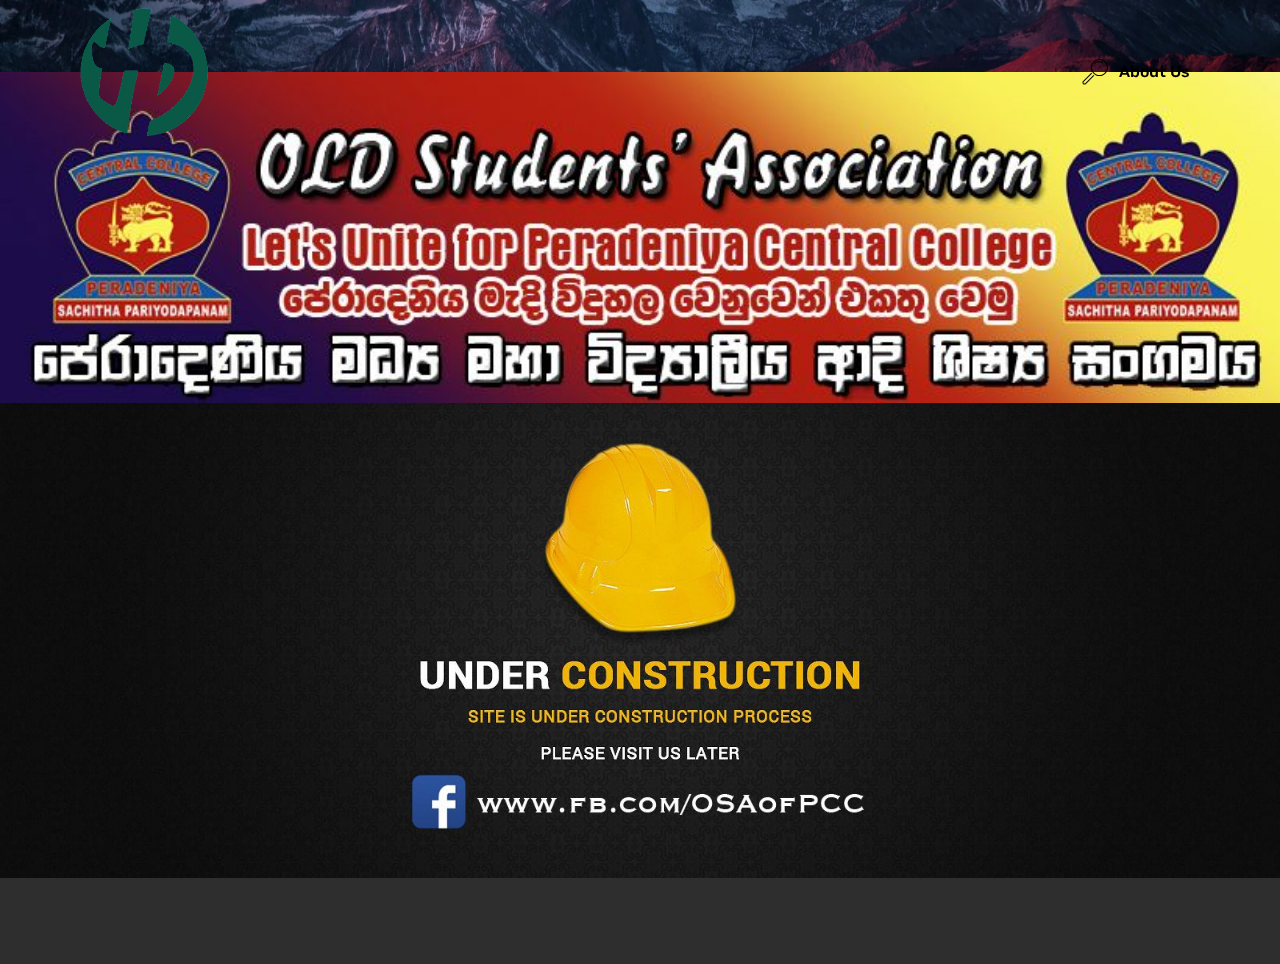
==== commit 2c5ef403: "create github pages" ====
--- a/OSAofPCC.html
+++ b/OSAofPCC.html
@@ -15,6 +15,7 @@
   <link rel="stylesheet" href="assets/bootstrap/css/bootstrap.min.css">
   <link rel="stylesheet" href="assets/bootstrap/css/bootstrap-grid.min.css">
   <link rel="stylesheet" href="assets/bootstrap/css/bootstrap-reboot.min.css">
+  <link rel="stylesheet" href="assets/animatecss/animate.min.css">
   <link rel="stylesheet" href="assets/dropdown/css/style.css">
   <link rel="stylesheet" href="assets/theme/css/style.css">
   <link rel="stylesheet" href="assets/mobirise/css/mbr-additional.css" type="text/css">
@@ -40,15 +41,15 @@
             <div class="navbar-brand">
                 <span class="navbar-logo">
                     <a href="https://helapura.github.io/">
-                         <img src="assets/images/hp-pc-240x240.png" alt="HelaPura" title="HelaPura" style="height: 3.8rem;">
+                         <img src="assets/images/hp-pc-240x240.png" alt="HelaPura" title="HelaPura" style="height: 8rem;">
                     </a>
                 </span>
                 
             </div>
         </div>
         <div class="collapse navbar-collapse" id="navbarSupportedContent">
-            <ul class="navbar-nav nav-dropdown nav-right" data-app-modern-menu="true"><li class="nav-item">
-                    <a class="nav-link link text-black display-4" href="index.html#footer1-16">
+            <ul class="navbar-nav nav-dropdown nav-right" data-app-modern-menu="true"><li class="nav-item dropdown">
+                    <a class="nav-link link text-black display-4" href="index.html#footer1-16" aria-expanded="true">
                         <span class="mbri-search mbr-iconfont mbr-iconfont-btn"></span>
                         About Us
                     </a>
@@ -58,7 +59,7 @@
     </nav>
 </section>
 
-<section class="engine"><a href="https://mobirise.ws/c">best free site maker</a></section><section class="mbr-section content5 cid-qJYm6vkU81 mbr-parallax-background" id="content5-1f">
+<section class="engine"><a href="https://mobirise.ws/n">best website creator app</a></section><section class="mbr-section content5 cid-qJYm6vkU81 mbr-parallax-background" id="content5-1f">
 
     
 
@@ -127,11 +128,14 @@
   <script src="assets/tether/tether.min.js"></script>
   <script src="assets/bootstrap/js/bootstrap.min.js"></script>
   <script src="assets/smoothscroll/smooth-scroll.js"></script>
+  <script src="assets/touchswipe/jquery.touch-swipe.min.js"></script>
+  <script src="assets/viewportchecker/jquery.viewportchecker.js"></script>
+  <script src="assets/parallax/jarallax.min.js"></script>
   <script src="assets/dropdown/js/script.min.js"></script>
-  <script src="assets/touchswipe/jquery.touch-swipe.min.js"></script>
-  <script src="assets/parallax/jarallax.min.js"></script>
   <script src="assets/theme/js/script.js"></script>
   
   
-</body>
+ <div id="scrollToTop" class="scrollToTop mbr-arrow-up"><a style="text-align: center;"><i></i></a></div>
+    <input name="animation" type="hidden">
+  </body>
 </html>--- a/assets/mobirise/css/mbr-additional.css
+++ b/assets/mobirise/css/mbr-additional.css
@@ -585,8 +585,8 @@
   color: #dfd9c6;
 }
 /* Scroll to top button*/
-.scrollToTop_wraper {
-  opacity: 0 !important;
+#scrollToTop a {
+  border-radius: 100px;
 }
 #scrollToTop a i:before {
   content: '';
@@ -1374,12 +1374,12 @@
 }
 .cid-qJVxbph5bW .navbar {
   padding: .5rem 0;
-  background: #989e9f;
+  background: #232323;
   transition: none;
   min-height: 77px;
 }
 .cid-qJVxbph5bW .navbar-dropdown.bg-color.transparent.opened {
-  background: #989e9f;
+  background: #232323;
 }
 .cid-qJVxbph5bW a {
   font-style: normal;
@@ -1463,7 +1463,7 @@
   padding-bottom: 0;
 }
 .cid-qJVxbph5bW .dropdown .dropdown-menu {
-  background: #989e9f;
+  background: #232323;
   display: none;
   position: absolute;
   min-width: 5rem;
@@ -1761,6 +1761,29 @@
 .cid-qJVxbph5bW .dropdown-item:hover {
   color: #465052 !important;
 }
+.cid-qJZAozKbgk {
+  background: #232323;
+}
+.cid-qJZAozKbgk .image-block {
+  margin: auto;
+  width: 100% !important;
+}
+.cid-qJZAozKbgk .mbr-figure {
+  margin: 0 auto;
+}
+.cid-qJZAozKbgk figcaption {
+  position: relative;
+}
+.cid-qJZAozKbgk figcaption div {
+  position: absolute;
+  bottom: 0;
+  width: 100%;
+}
+@media (max-width: 768px) {
+  .cid-qJZAozKbgk .image-block {
+    width: 100% !important;
+  }
+}
 .cid-qJYTLpVyeY {
   background: #ffffff;
 }
@@ -1904,12 +1927,12 @@
 }
 .cid-qJVxbph5bW .navbar {
   padding: .5rem 0;
-  background: #989e9f;
+  background: #232323;
   transition: none;
   min-height: 77px;
 }
 .cid-qJVxbph5bW .navbar-dropdown.bg-color.transparent.opened {
-  background: #989e9f;
+  background: #232323;
 }
 .cid-qJVxbph5bW a {
   font-style: normal;
@@ -1993,7 +2016,7 @@
   padding-bottom: 0;
 }
 .cid-qJVxbph5bW .dropdown .dropdown-menu {
-  background: #989e9f;
+  background: #232323;
   display: none;
   position: absolute;
   min-width: 5rem;
